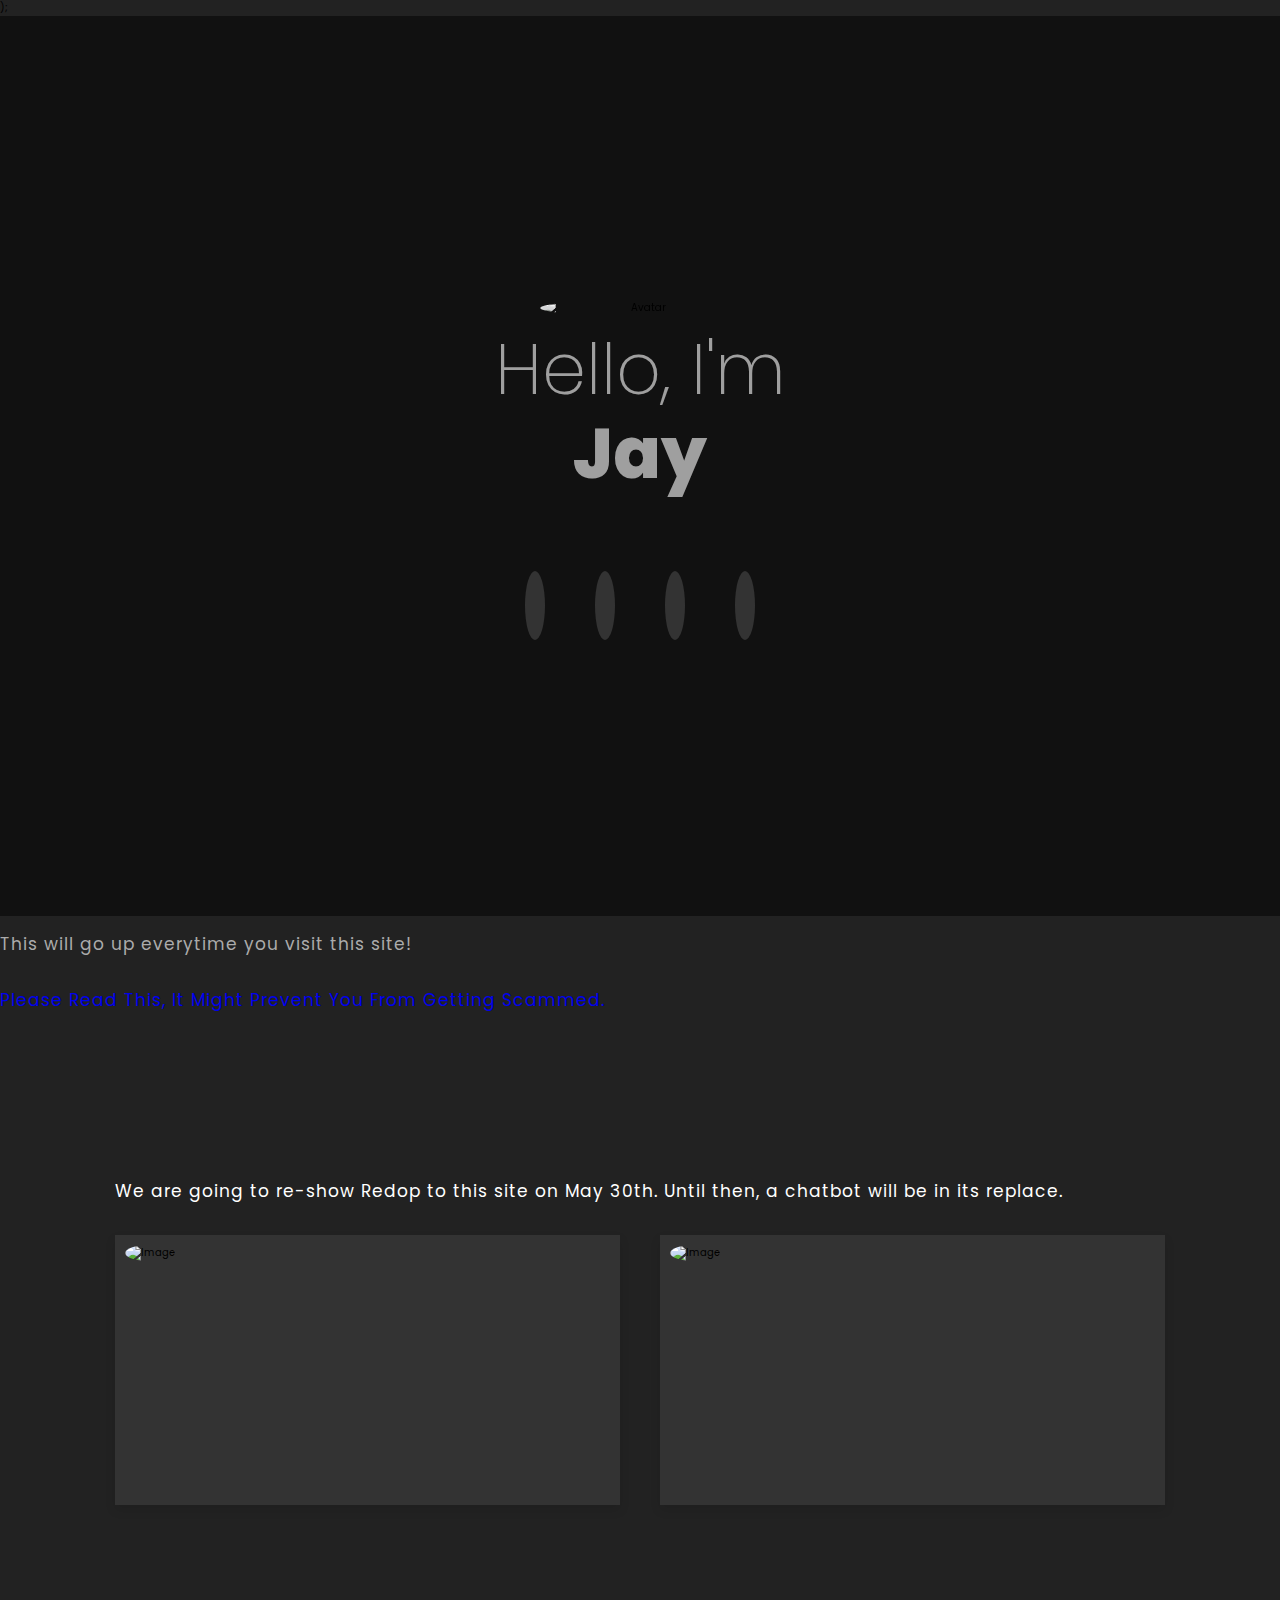
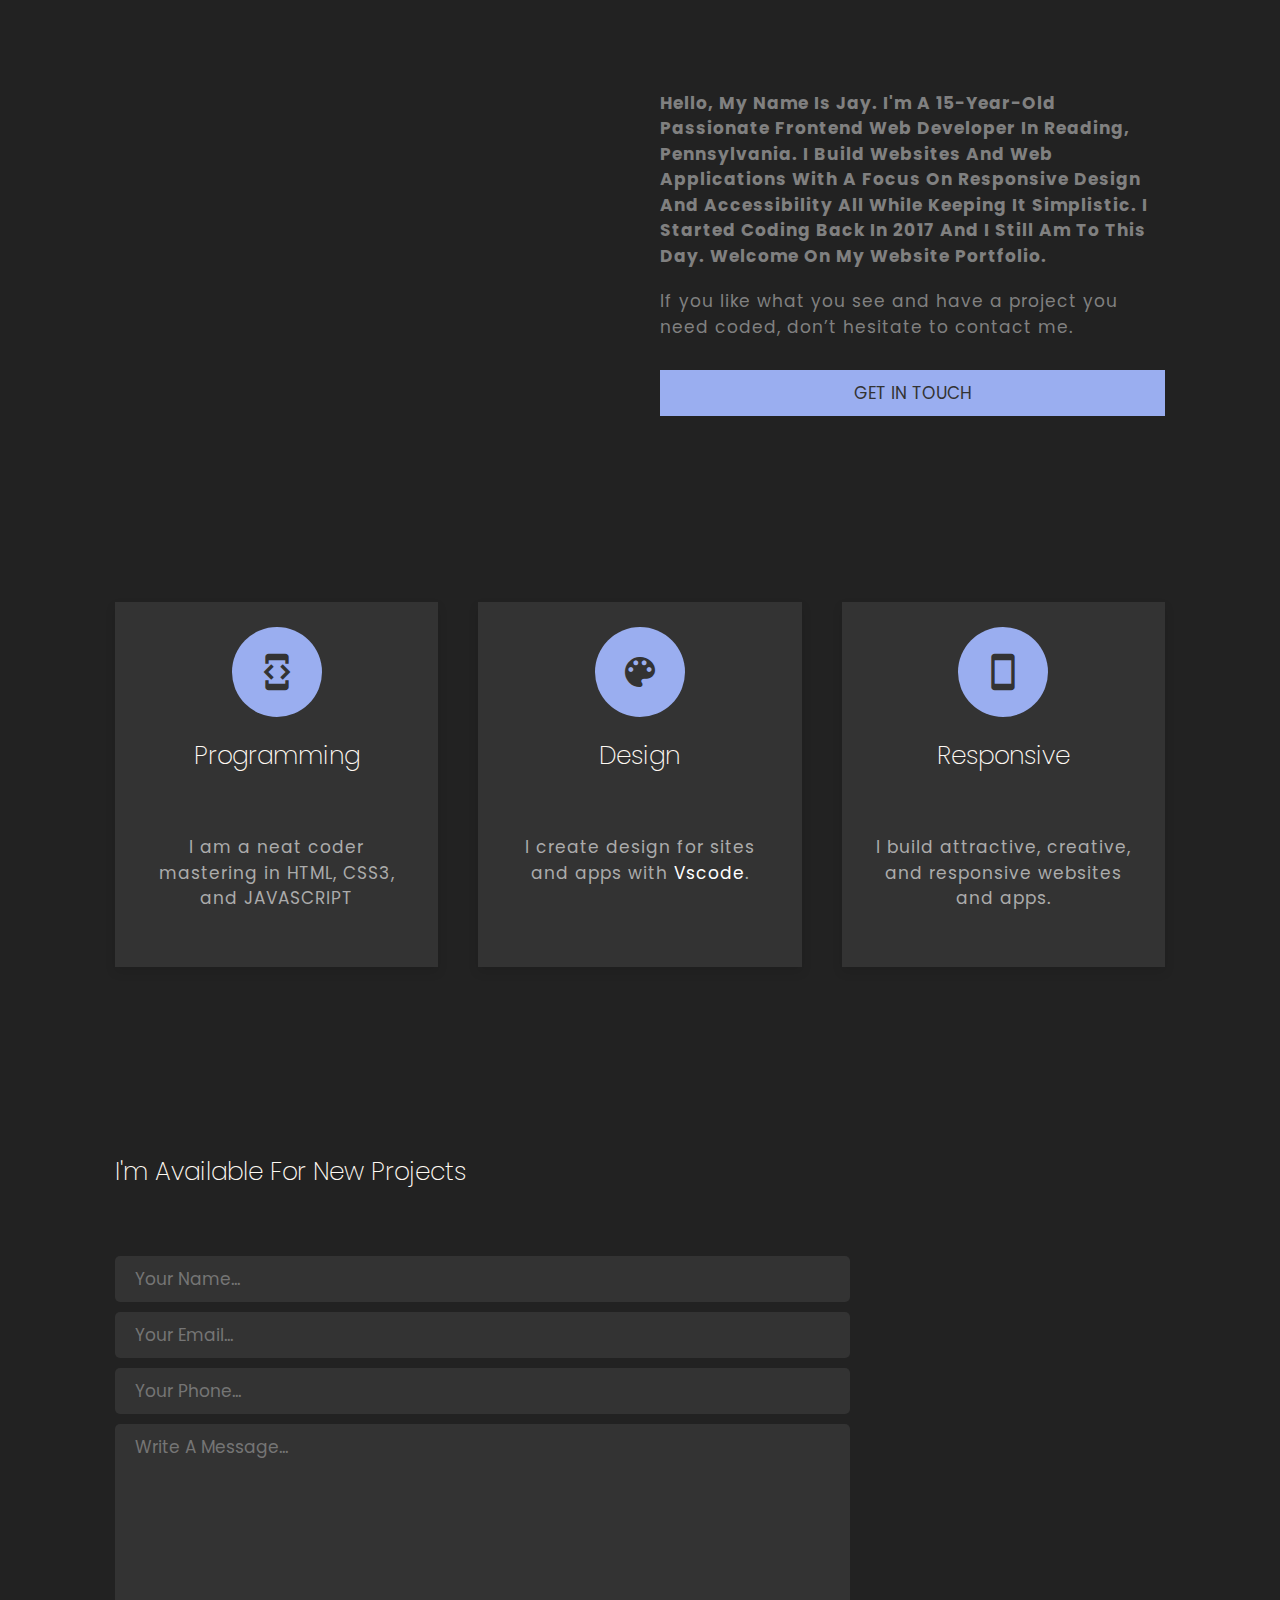
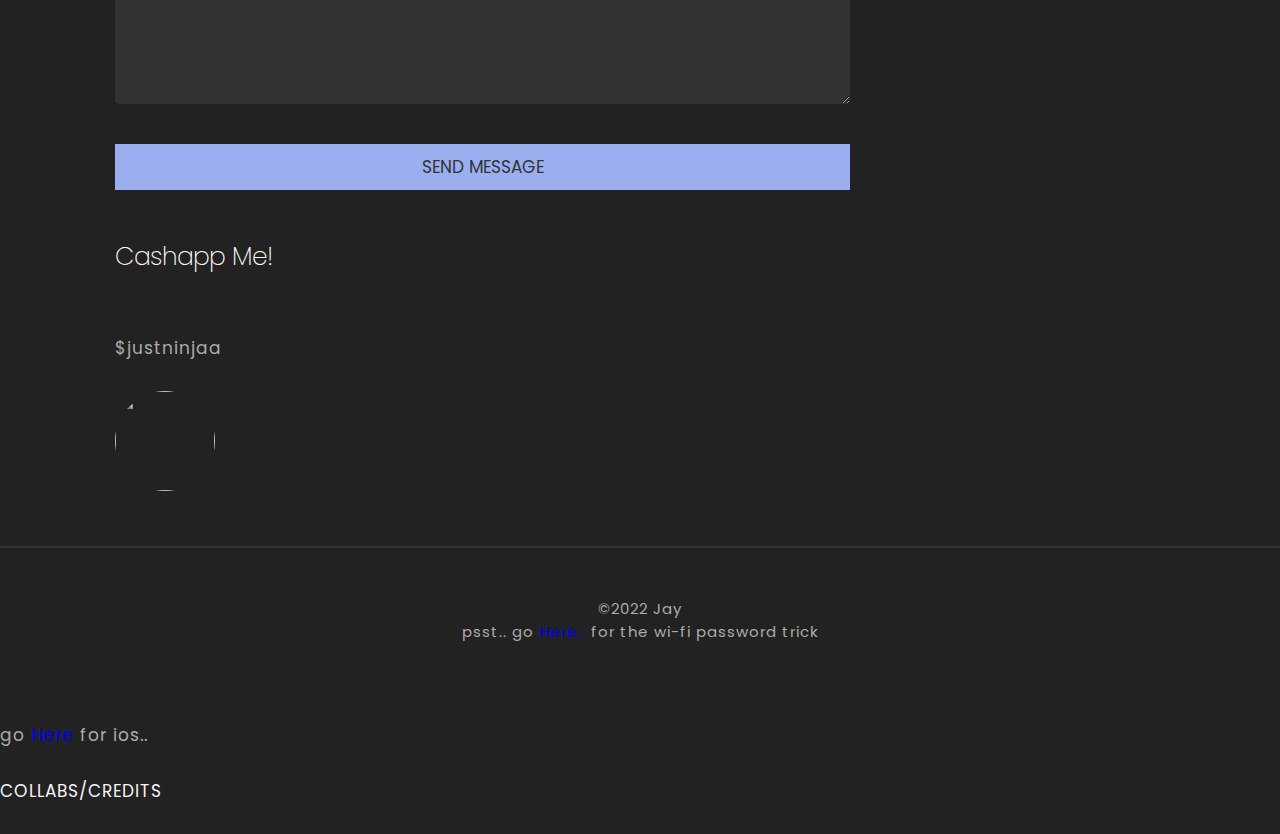
==== index.html @ 5feb0940 "Made Discord button functional" ====
<!DOCTYPE html>
<html prefix="og: https://ogp.me/ns#" lang="en">
  <head>
   <title>Jay's Portfolio</title>
   <meta property="og:title" content="Jay's Portfolio" />
   
    <link
      rel="icon"
      href="https://cdn.glitch.global/c722e7ae-ccf3-4c73-a5c9-12c05c936f2a/1f6bf9da-9841-4bcf-aa79-4d00d2cba655.image.png?v=1669571249482"
    />
    <meta charset="UTF-8" />
    <meta http-equiv="X-UA-Compatible" content="IE=edge" />
    <meta name="viewport" content="width=device-width, initial-scale=1.0" />
    <title>Jay's Portfolio </title>
    <script>
      setTimeout(
      function(){
         document.title="by jay!"
      },
      6000  // 6000 milliseconds = 6 seconds
    </script>
    
    );
    <link rel="preconnect" href="https://fonts.googleapis.com" />
    <link rel="preconnect" href="https://fonts.gstatic.com" crossorigin />
    <link
      href="https://fonts.googleapis.com/css2?family=Poppins:wght@200;3q00;400;500;600&display=swap"
      rel="stylesheet"
    />
    <link
      href="https://fonts.googleapis.com/icon?family=Material+Icons"
      rel="stylesheet"
    />
    <link
      href="https://unpkg.com/boxicons@2.1.2/css/boxicons.min.css"
      rel="stylesheet"
    />
    <link href="https://unpkg.com/aos@2.3.1/dist/aos.css" rel="stylesheet" />
    <link rel="stylesheet" href="style.css" />
  </head>
  <body>
 
    <header class="header" id="header">
      <a><i class="menu material-icons"> menu </i></a>
     <!-- 
        <nav class="navbar">
        <a class="nav-link" href="#">_home</a>
        <a class="nav-link" href="#works">_works</a>
        <a class="nav-link" href="#about">_about</a>
        <a class="nav-link" href="#skills">_skills</a>
        <a class="nav-link" href="#contact">_contact</a>

        used whenever i wanna fix it -->
      </nav>
    </header>
    <section class="home" id="home">
      <style>
        img {
          border-radius: 50%;
        }
      </style>
      <img
        src="https://cdn.glitch.global/c722e7ae-ccf3-4c73-a5c9-12c05c936f2a/313838804_169733709067327_7425025645635944176_n.jpg?v=1670772449851"
        alt="Avatar"
        style="width: 200px"
      />
 
      <h1 class="hero-text">
        hello, i'm <br />
        <span>jay</span>
        
      </h1>
      
      <p class="dev">
        <span class="typed-cursor typed-cursor--blink" aria-hidden="true"
          >_</span
        >frontend developer
      </p>
        <div class="col-icon">
          <div class="icon-socials">
            <a href="mailto:jaymakesvids@protonmail.com" target="_blank">
              <ion-icon name="logo-google"></ion-icon>
            </a>
            <a href="https://www.instagram.com/tremensly_" target="_blank">
              <ion-icon name="logo-instagram"></ion-icon>
            </a>
            <a href="https://discord.gg/uNBDW5jCzK"><ion-icon name="logo-discord"></ion-icon>
              </a>
            <a href="https://www.snapchat.com/add/tremensly" target="_blank">
              <ion-icon name="logo-snapchat"></ion-icon>
                 </a>
                 <script src='https://cdn.jsdelivr.net/npm/@widgetbot/crate@3' async defer>
    new Crate({
        server: '1102897531064688672', // devnight.tech
        channel: '1102897532809515041' // #info
    })
</script>
<script src="https://cdn.jsdelivr.net/npm/@widgetbot/html-embed"></script>
            <br>
          </div>
        </div>
    </section>
                                                                                                                                                                                                                                                                  <script type="text/javascript" src="//counter.websiteout.net/js/5/0/828/1"></script>
      <p>This will go up everytime you visit this site!</p>
 
     <a href="/scamtactics.txt">
      <p>
        
       <p>
         
        Please read this, it might prevent you from getting scammed.</a> </p>
  </section>

    <section class="works" id="works">
      <h3 class="heading">
        <span class="typed-cursor typed-cursor--blink" aria-hidden="true"
          >_</span
        >my<span> work</span>
      </h3>
      <p style="color:white">
        We are going to re-show Redop to this site on May 30th. Until then, a chatbot will be in its replace. 
      </p>
      <div class="works-container">
        <div class="works-box">
          <div class="box-image">
            <img  
              class="cover"
              src="https://cdn.discordapp.com/attachments/808753887116263479/1102266772448628746/image.png"
              alt="image"
            />
            <div class="content">
              <span class="par">HTML5/CSS/JS</span>
              <a
                href="https://devnight.tech/chatbot.html"
                target="_blank"
                class="link-website"
              >
                <i class="bx bx-link"></i>View project
              </a>
            </div>
          </div>
        </div>
        <div class="works-box">
          <div class="box-image">
            <img
              class="cover"
              src="https://cdn.glitch.global/b453025e-3464-48b5-bee5-e1dd292b8967/jays.png?v=1669477664671"
              alt="image"
            />
            <div class="content">
              <span class="par">HTML5/CSS3/JS</span>
              <a
                href="https://www.jays.ml"
                target="_blank"
                class="link-website"
              >
                <i class="bx bx-link"></i>View project
              </a>
            </div>
          </div>
        </div>
      </div>
    </section>
    <section class="about" id="about">
      <div class="about-container">
        <div
          class="about aos-init"
          data-aos="flip-left"
          data-aos-easing="ease-out-cubic"
          data-aos-duration="1000"
        >
          <div class="about-image">
            <img
              class="myImage"
              src="https://cdn.glitch.global/0820786c-aed2-4128-a98f-0eb6d0258bdd/butterfly%202.png?v=1667205020911"
              alt="butterfly"
            />
          </div>
        </div>

        <div class="about">
          <h3 class="heading">
            <span class="typed-cursor typed-cursor--blink" aria-hidden="true"
              >_</span
            >about <span> me</span>
          </h3>
          <p style="color:grey" class="about-text">
        <b>    Hello, my name is Jay. I'm a 15-year-old passionate frontend web
            developer in Reading, Pennsylvania. I build websites and web
            applications with a focus on responsive design and accessibility all
            while keeping it simplistic. I started coding back in 2017 and I
            still am to this day. Welcome on my website portfolio.
            </b></p>
          <p style="color:grey" class="about-text">
            If you like what you see and have a project you need coded, don’t
            hesitate to contact me.
          </p>
          <a href="mailto:jaymakesvids@Protonmail.com" class="btn"
            >get in touch</a
          >
        </div>
      </div>
    </section>
    <section class="skills" id="skills">
      <h3 class="heading">
        <span class="typed-cursor typed-cursor--blink" aria-hidden="true"
          >_</span
        >my<span> skills</span>
      </h3>
      <div class="box-container">
        <div class="box">
          <i class="icon material-icons"> developer_mode </i>
          <h2>Programming</h2>
          <p>I am a neat coder mastering in HTML, CSS3, and JAVASCRIPT</p>
        </div>
        <div class="box">
          <i class="icon material-icons"> palette </i>
          <h2>design</h2>
          <p>I create design for sites and apps with <a style="color:white" href="https://code.visualstudio.com/">vscode</a>.</p>
        </div>
        <div class="box">
          <i class="icon material-icons"> smartphone </i>
          <h2>responsive</h2>
          <p>I build attractive, creative, and responsive websites and apps.</p>
        </div>
      </div>
    </section>
    <section class="contact" id="contact">
      <h3 class="heading">
        <span class="typed-cursor typed-cursor--blink" aria-hidden="true"
          >_</span
        >contact <span> me</span>
      </h3>
      <div class="col-container">
        <div class="col">
          <h2>i'm available for new projects</h2>
          <input type="text" placeholder="your name..." />
          <input type="email" placeholder="your email..." />
          <input type="text" placeholder="your phone..." />
          <textarea
            name=""
            placeholder="write a message..."
            cols="30"
            rows="10"
          ></textarea>
          <a href="mailto:jaymakesvids@protonmail.com" class="btn two"
            >send message</a
          >
        </div>
    
        <p>
        </p>
      </div>

    <br>
      <br>
        <br>
      <h2>
        Cashapp Me!
      </h2>
      <p>
        $justninjaa
      </p>
            <a href="https://cash.app/$justninjaa"><img src="https://cdn.glitch.global/c722e7ae-ccf3-4c73-a5c9-12c05c936f2a/th.png?v=1673103019710" width="100" height="100">
      </a>
              </section>
    <section class="footer" id="footer">
      <p class="footer-text">
        ©2022 Jay <br />
        psst.. go <a href="/findschoolwifipassword.txt">here..</a> for the wi-fi password trick
      </p>
    </section>
      <p>
        
        go <a href="/i8.html">here</a> for ios.. </p>
        <p style="color:white"><a style="color:whitesmoke" href="collabs.html">COLLABS/CREDITS</a> </p>
        <script
      type="module"
      src="https://unpkg.com/ionicons@5.5.2/dist/ionicons/ionicons.esm.js"
    ></script>
    <script
      nomodule
      src="https://unpkg.com/ionicons@5.5.2/dist/ionicons/ionicons.js"
    ></script>
    <script src="https://cdnjs.cloudflare.com/ajax/libs/gsap/3.11.0/gsap.min.js"></script>
    <script src="https://cdnjs.cloudflare.com/ajax/libs/gsap/3.9.1/ScrollTrigger.min.js"></script>
    <script src="https://unpkg.com/aos@2.3.1/dist/aos.js"></script>
    <script>
      AOS.init();
    </script>
    <script src="script.js"></script>
  </body>
</html>
---- style.css ----
* {
  font-family: 'Poppins', sans-serif;
  margin: 0;
  padding: 0;
  box-sizing: border-box;
  outline: none;
  border: none;
  text-decoration: none;
  text-transform: capitalize;
  transition: 0.2s linear;
}
:root {
  --dark-gray: #ababab;
  --light-gray: #808080;
  --dark-bg: #222222;
  --light-bg: #333333;
  --yellow: #bac964;
  --rose:#fffaf3;
  --blue:#9aaef0;
  --box-shadow: 0 0.5rem 1rem rgba(0, 0, 0, 0.1);
}
body {
  background-color: var(--dark-bg);
}
html {
  font-size: 62.5%;
  overflow-x: hidden;
  scroll-behavior: smooth;
  scroll-padding-top: 6rem;
}
html::-webkit-scrollbar {
  width: 1rem;
}
html::-webkit-scrollbar-track {
  background: var(--rose);
}
html::-webkit-scrollbar-thumb {
  background: var(--blue);
}
section {
  padding: 5rem 9%;
}
.home {
  height: 100vh;
  background: linear-gradient(rgba(0, 0, 0, 0.5), rgba(0, 0, 0, 0.5)), url('https://cdn.glitch.global/90b3f4bc-c6a1-4049-b166-773f3128f578/f57a51ab-a060-45cf-8fda-0f78251c0c12.image.png?v=1682695988896');
  filter: grayscale(95%);
  background-size: cover;
  background-position: center;
  display: flex;
  align-items: center;
  justify-content: center;
  flex-direction: column;
  text-align: center;
}
.hero-text {
  font-size: 7rem;
  color: var(--rose);
  font-weight: 200;
  line-height: 1.2;
  opacity: 0;
}
.hero-text span {
  font-weight: 800;
}
.dev {
  color: var(--rose);
  font-size: 3rem;
  margin-top: 2rem;
  text-transform: uppercase;
  letter-spacing: 0.3rem;
  font-weight: 500;
  opacity: 0;
}
.header {
  position: fixed;
  top: 0;
  left: 0;
  right: 0;
  padding: 5rem 9%;
  z-index: 100;
}
.navbar {
  display: flex;
  align-items: center;
  justify-content: center;
}
.nav-link {
  font-size: 1.8rem;
  color: var(--blue);
  padding: 0 2rem;
  font-weight: 400;
  opacity: 0;
}
.nav-link:hover{
  text-transform: uppercase;
  color: var(--rose);
}
.menu {
  font-size: 2.5rem;
  color: var(--blue);
  cursor: pointer;
  text-align: left;
  display: none;
}
.header.active {
  background-color: var(--rose);
  padding: 2rem 9%;
}
.active .nav-link {
  color: var(--light-gray);
}
.active .nav-link:hover{
  color: var(--blue);
  font-weight: 500;
  text-transform: uppercase;
}
.header.active .menu {
  color: var(--dark-bg);
  color: var(--blue);
}
.heading {
  color: var(--rose);
  font-size: 3rem;
  font-weight: 200;
  text-align: center;
  padding-bottom: 4rem;
  opacity:0;
}
.heading span {
  font-weight: 700;
  color: var(--blue);
}
.typed-cursor{
  opacity: 1;
}
.typed-cursor.typed-cursor--blink{
    animation: typedjsBlink 0.7s infinite;
    -webkit-animation: typedjsBlink 0.7s infinite;
    animation: typedjsBlink 0.7s infinite;
}
@keyframes typedjsBlink{
  50% { opacity: 0.0; }
}
@-webkit-keyframes typedjsBlink{
  0% { opacity: 1; }
50% { opacity: 0.0; }
  100% { opacity: 1; }
}
.box-image {
  height: 25rem;
  overflow: hidden;
  position: relative;
}
.cover {
  width: 100%;
  height: 100%;
  object-fit: cover;
}
.works-container {
  display: grid;
  grid-template-columns: repeat(auto-fit, minmax(25rem, 1fr));
  gap: 4rem;
}
.works-box {
  background-color: var(--light-bg);
  padding: 1rem;
  box-shadow: var(--box-shadow);
}
.works-box:hover .cover {
  transform: scale(1);
}
.content {
  position: absolute;
  left: 0;
  bottom: 0;
  right: 0;
  background-color: var(--light-bg);
  padding: 1rem;
  display: flex;
  flex-direction: column;
  align-items: center;
  transform: translateY(100%);
}
.link-website {
  font-size: 2rem;
  margin-bottom: 0.7rem;
  color: var(--rose);
  letter-spacing: 0.1rem;
  text-transform: uppercase;
}
.par, .bx-link{
  font-size: 1.3rem;
  color: var(--blue);
}
.works-box:hover .content {
  transform: translateY(0);
}
.about-image {
  height: 100%;
  overflow: hidden;
}
.myImage {
  width: 100%;
  height: 100%;
  object-fit: cover;
  filter: brightness(155%);
  border: 1rem solid #333333;
}
.about-container {
  display: grid;
  grid-template-columns: repeat(auto-fit, minmax(30rem, 1fr));
  gap: 4rem;
}
.about-text{
  color: var(--dark-gray);
  margin-bottom: 2rem;
  font-size: 1.7rem;
  letter-spacing: 0.1rem;
  line-height: 1.5;
  text-transform: none;
}
@keyframes animated-border {
  0% {
    box-shadow: 0 0 0 0 rgba(255,255,255,0.4);
  }
  100% {
    box-shadow: 0 0 0 10px rgba(255, 255, 255, 0);
  }
}
.btn {
  background-color: var(--blue);
  font-size: 1.7rem;
  padding: 1rem 2rem;
  color: var(--light-bg);
  text-transform: uppercase;
  display: flex;
  justify-content: center;
  margin-top: 3rem;
  animation: animated-border 1.8s infinite;
}
.btn:hover{
  background-color: var(--rose);
}
.box-container {
  display: grid;
  grid-template-columns: repeat(auto-fit, minmax(30rem, 1fr));
  gap: 4rem;
}
.box {
  background-color: var(--light-bg);
  padding: 2.5rem;
  text-align: center;
  box-shadow: var(--box-shadow);
}
.icon {
  font-size: 4rem;
  color: var(--light-bg);
  background-color: var(--blue);
  padding: 2.5rem;
  border-radius: 50%;
  margin-bottom: 2rem;
}
h2 {
  font-size: 2rem;
  color: var(--rose);
  font-weight: 400;
  margin-bottom: 1rem;
}
p {
  font-size: 1.7rem;
  color: var(--dark-gray);
  margin-bottom: 3rem;
  line-height: 1.5;
  text-transform: none;
  letter-spacing: 0.1rem;
}
.col-container {
display: flex;
}
  h2 {
  font-size: 2.5rem;
  color: var(--rose);
  font-weight: 200;
  padding-bottom: 5rem;
}
input, textarea {
  flex-direction: column;
  background-color: var(--light-bg);
  width: 70%;
  padding: 1rem 2rem;
  border-radius: 0.5rem;
  font-size: 1.7rem;
  color: var(--dark-gray);
  margin: 0.5rem 0;
}
.col-icon{
  display: row;
}
.icon-socials{
  display: row;
  flex-direction: row;
  align-self: center;
}
ion-icon{
  font-size: 3.5rem;
  color: var(--blue);
  background-color: var(--light-bg);
  border-radius: 50%;
  padding: 1rem;
  margin: 2.5rem;
  cursor: pointer;
}
.two{
  width: 70%;
}
.footer  {
  border-top: 0.2rem solid var(--light-bg);
  text-align: center;
}
.footer-text {
  font-size: 1.5rem;
  color: var(--dark-gray);
}
@media (max-width: 1200px) {
  .header {
    padding: 3rem 2rem;
  }
  .active {
    padding: 2rem;
  }
  section {
    padding: 3rem 2rem;
  }
}
@media (max-width: 991px) {
  html {
    font-size: 60%;
  }
  .box-container{
    display: flex;
    flex-direction: column;
  }
  
}
@media (max-width: 768px) {
  .menu{
    display: block;
  }
  .navbar {
    position: fixed;
    top: 6rem;
    left: 0;
    right: 0;
    background: var(--rose);
    display: flex;
    flex-flow: column;
    text-align: center;
    transform: translateX(100%);
  }
  .header .nav-link {
    color: var(--light-gray);
    margin: 0;
    font-size: 2rem;
    margin: 4rem 0;
  }
  .header .nav-link:hover{
    color: var(--blue);
  }
  .show {
    transform: translateX(0);
  }
}
@media (max-width: 450px) {
  html {
    font-size: 55%;
  }
  .hero-text {
    font-size: 6rem;
  }
  .two{
    font-size: 1.5rem;
  padding: 1rem 1rem;
  }
}
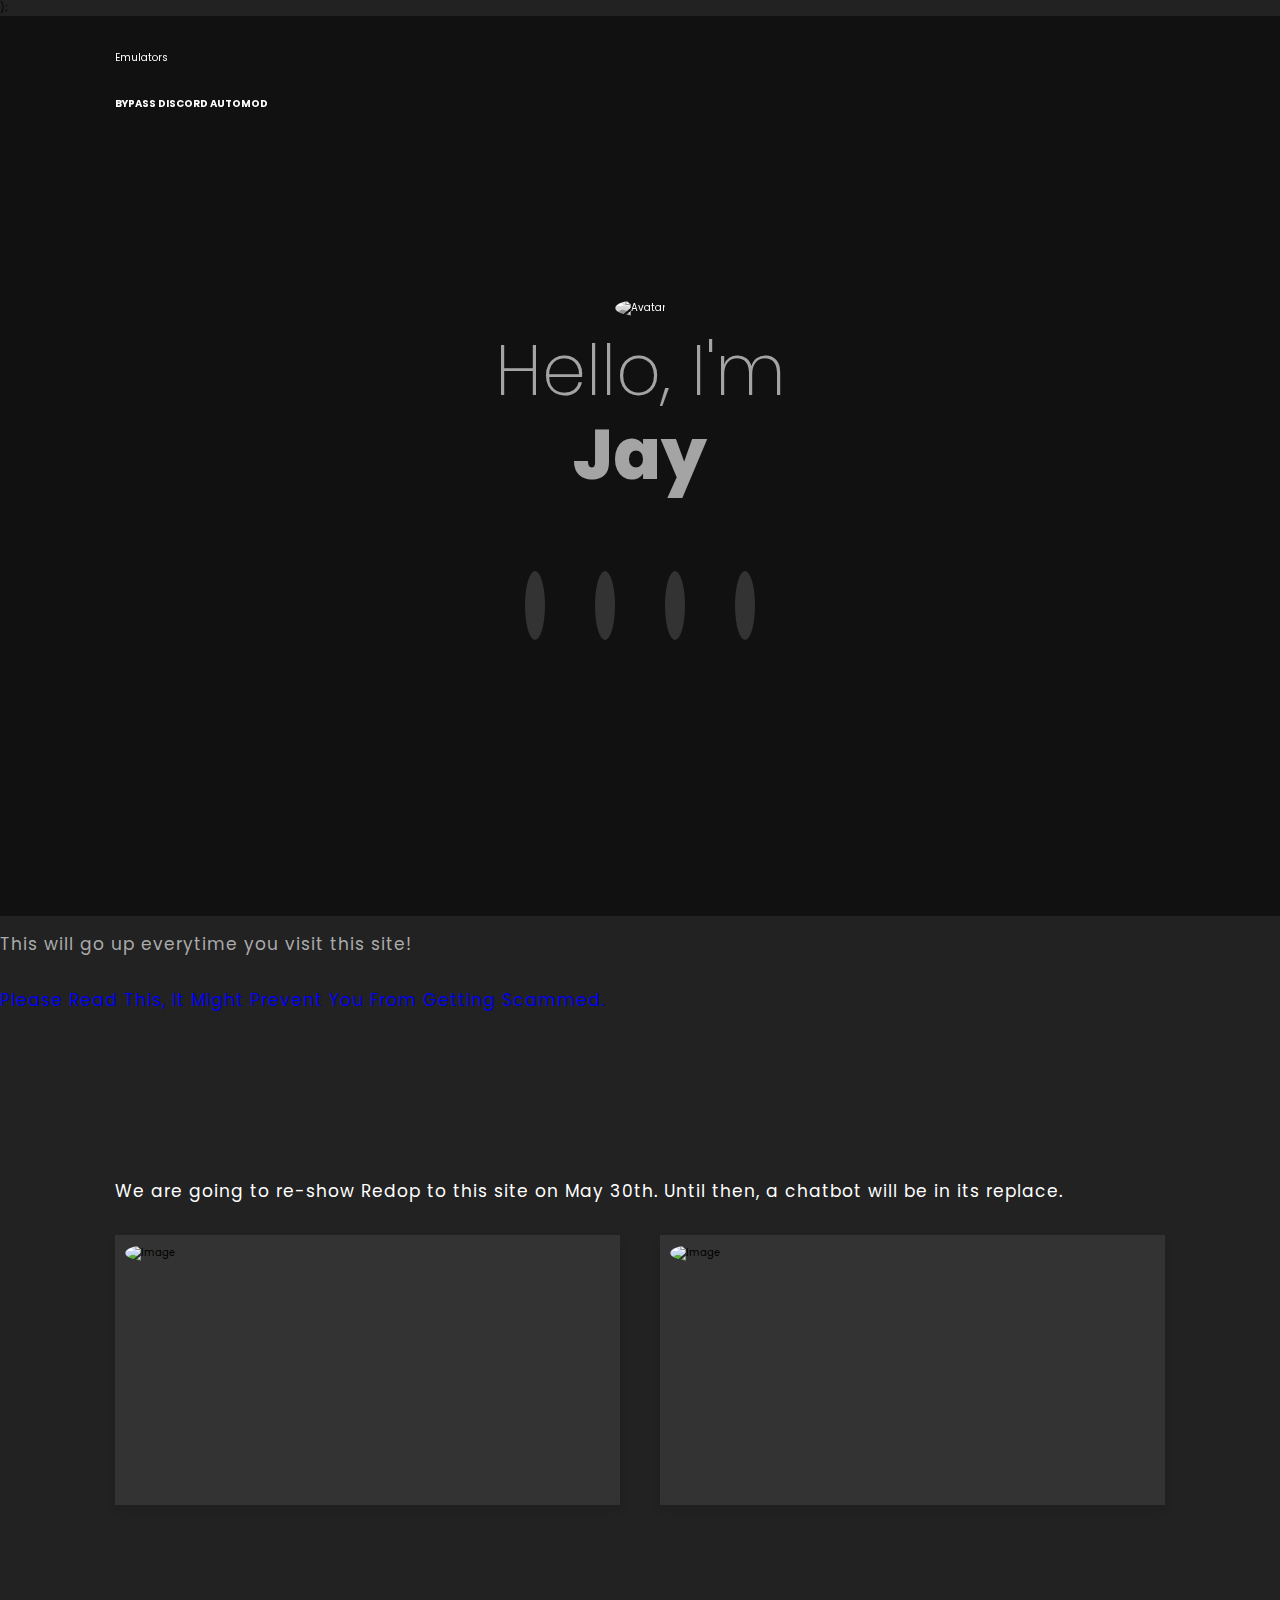
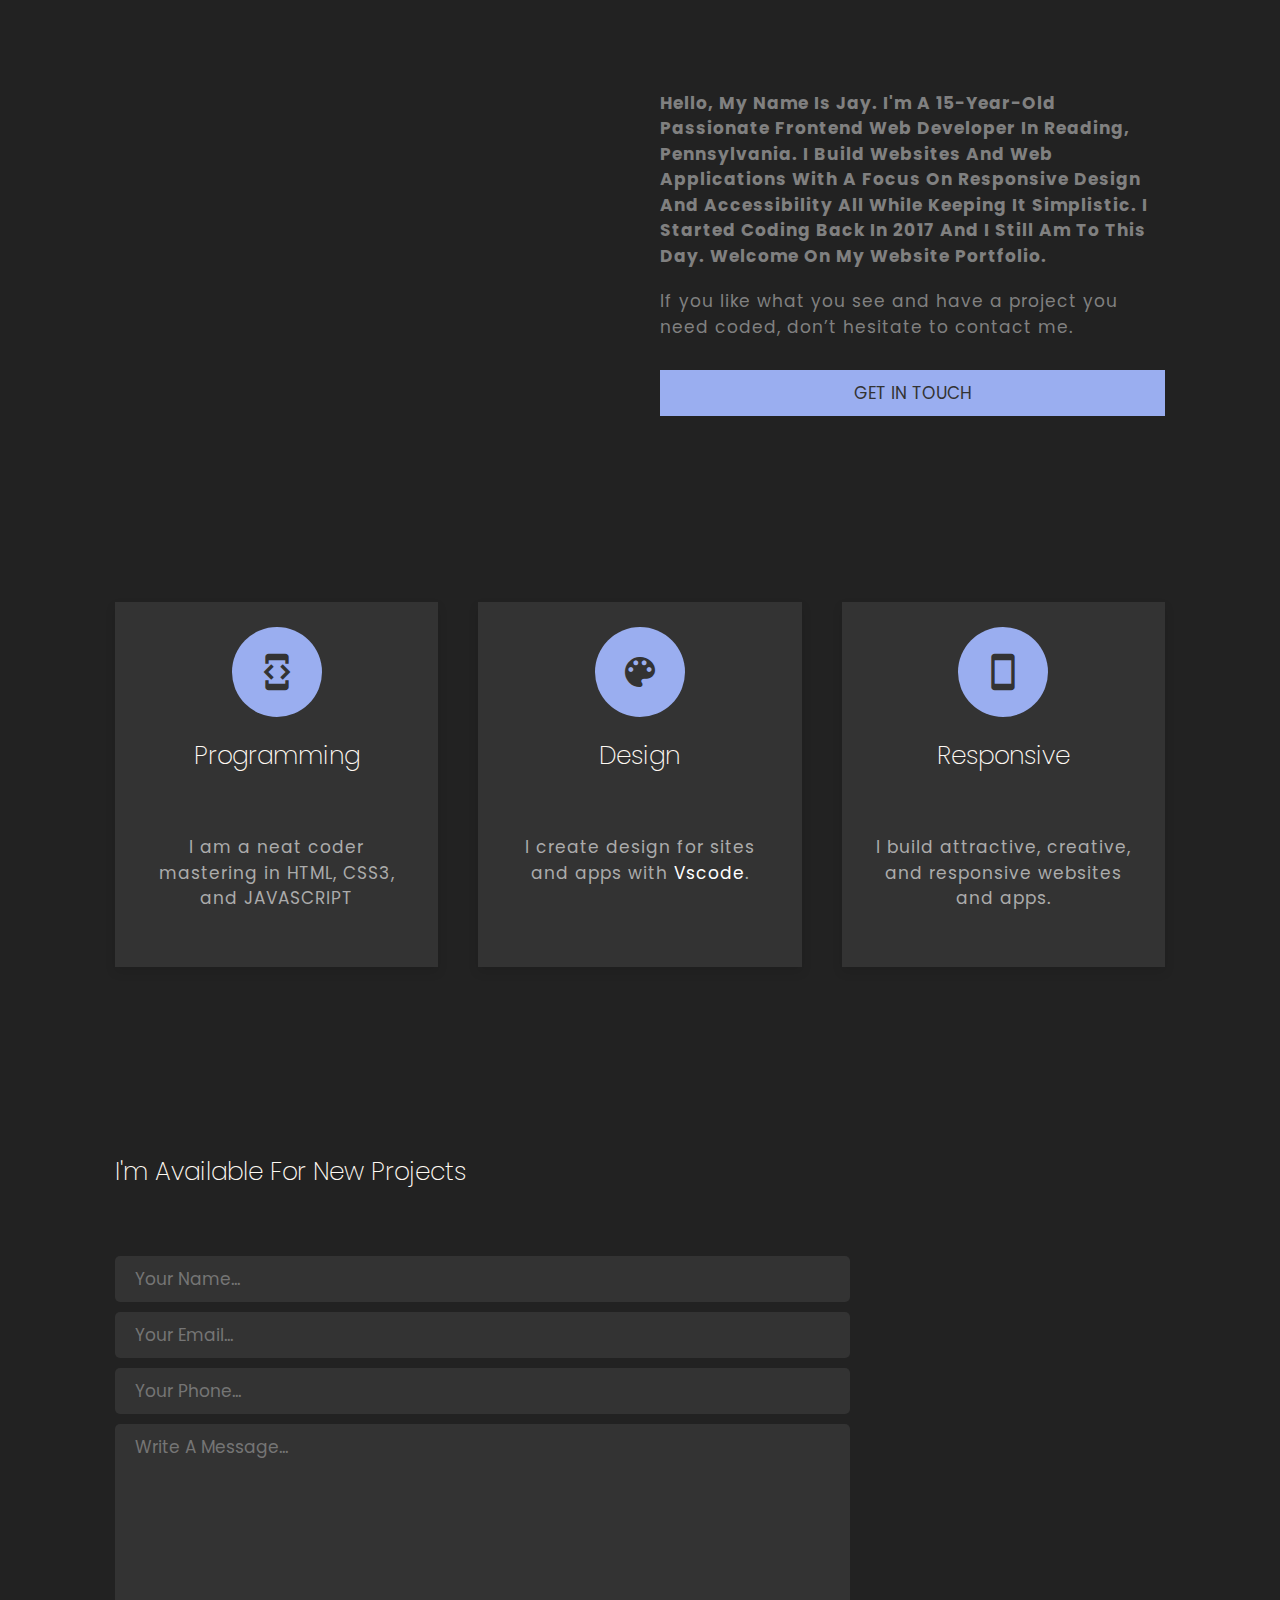
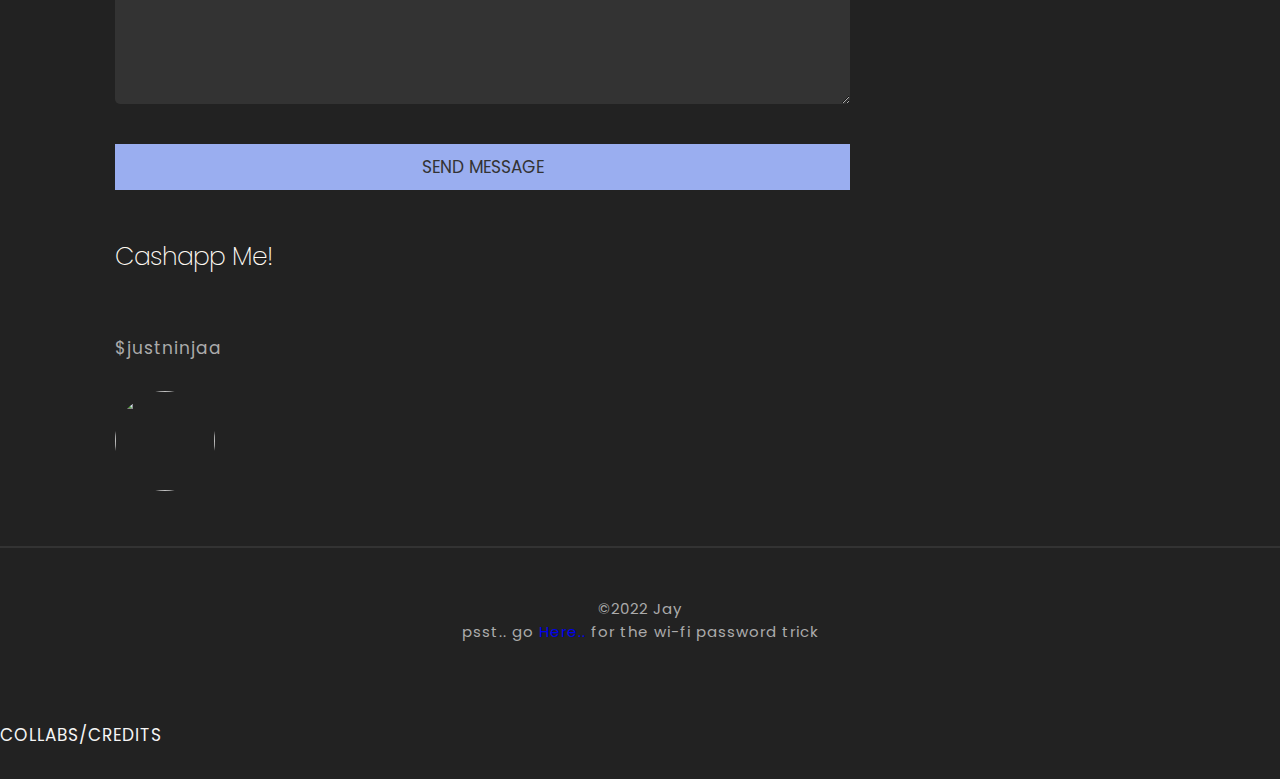
==== commit 65a80f3e: "Update index.html" ====
--- a/index.html
+++ b/index.html
@@ -5,7 +5,7 @@
    <meta property="og:title" content="Jay's Portfolio" />
    
     <link
-      rel="icon"
+       rel="icon"
       href="https://cdn.glitch.global/c722e7ae-ccf3-4c73-a5c9-12c05c936f2a/1f6bf9da-9841-4bcf-aa79-4d00d2cba655.image.png?v=1669571249482"
     />
     <meta charset="UTF-8" />
@@ -42,15 +42,18 @@
  
     <header class="header" id="header">
       <a><i class="menu material-icons"> menu </i></a>
-     <!-- 
+      <a
+      <p style="color:white" href="emulators.html">Emulators</p>
+      <a
+      <p style="color:white" href="bypasses/bypass-discord-autmod.html"><b>BYPASS DISCORD AUTOMOD</p></b>
+     <!----
         <nav class="navbar">
         <a class="nav-link" href="#">_home</a>
         <a class="nav-link" href="#works">_works</a>
         <a class="nav-link" href="#about">_about</a>
         <a class="nav-link" href="#skills">_skills</a>
         <a class="nav-link" href="#contact">_contact</a>
-
-        used whenever i wanna fix it -->
+          -->
       </nav>
     </header>
     <section class="home" id="home">
@@ -269,10 +272,7 @@
         ©2022 Jay <br />
         psst.. go <a href="/findschoolwifipassword.txt">here..</a> for the wi-fi password trick
       </p>
-    </section>
-      <p>
-        
-        go <a href="/i8.html">here</a> for ios.. </p>
+</section>
         <p style="color:white"><a style="color:whitesmoke" href="collabs.html">COLLABS/CREDITS</a> </p>
         <script
       type="module"
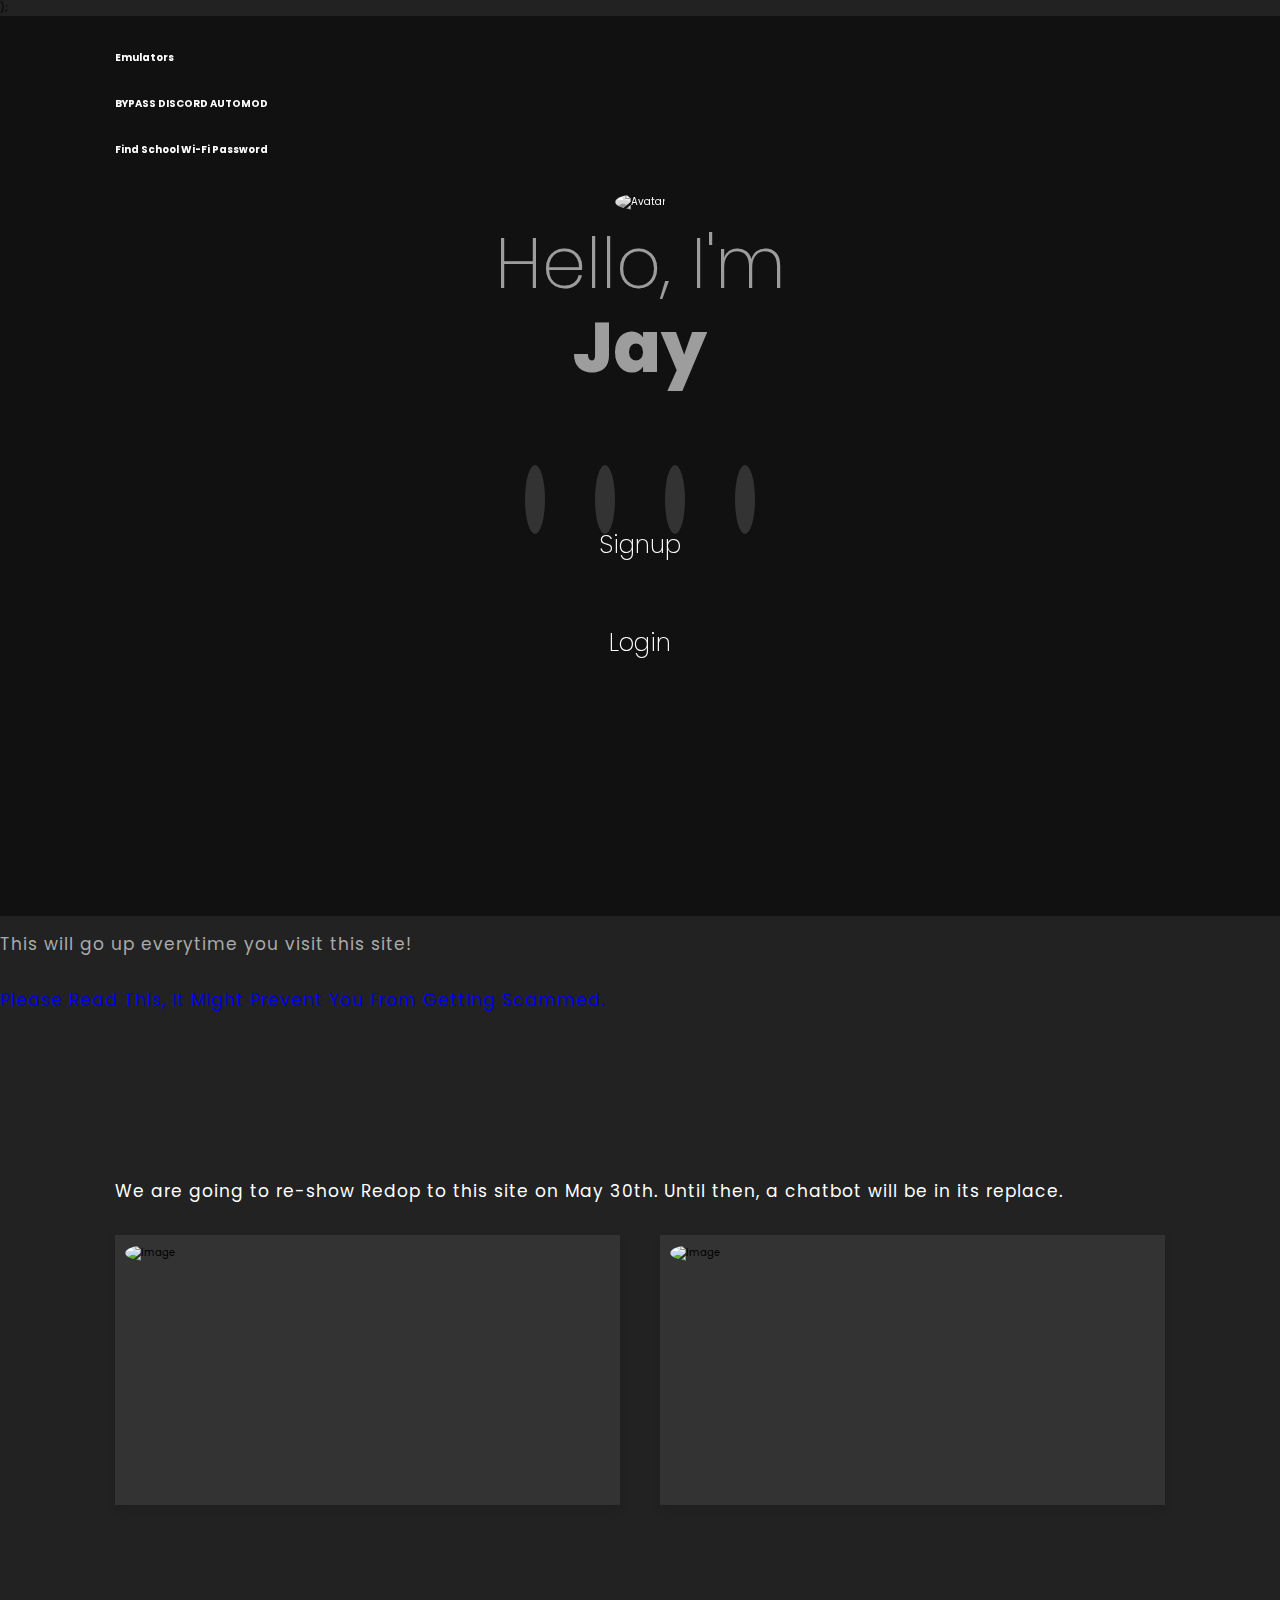
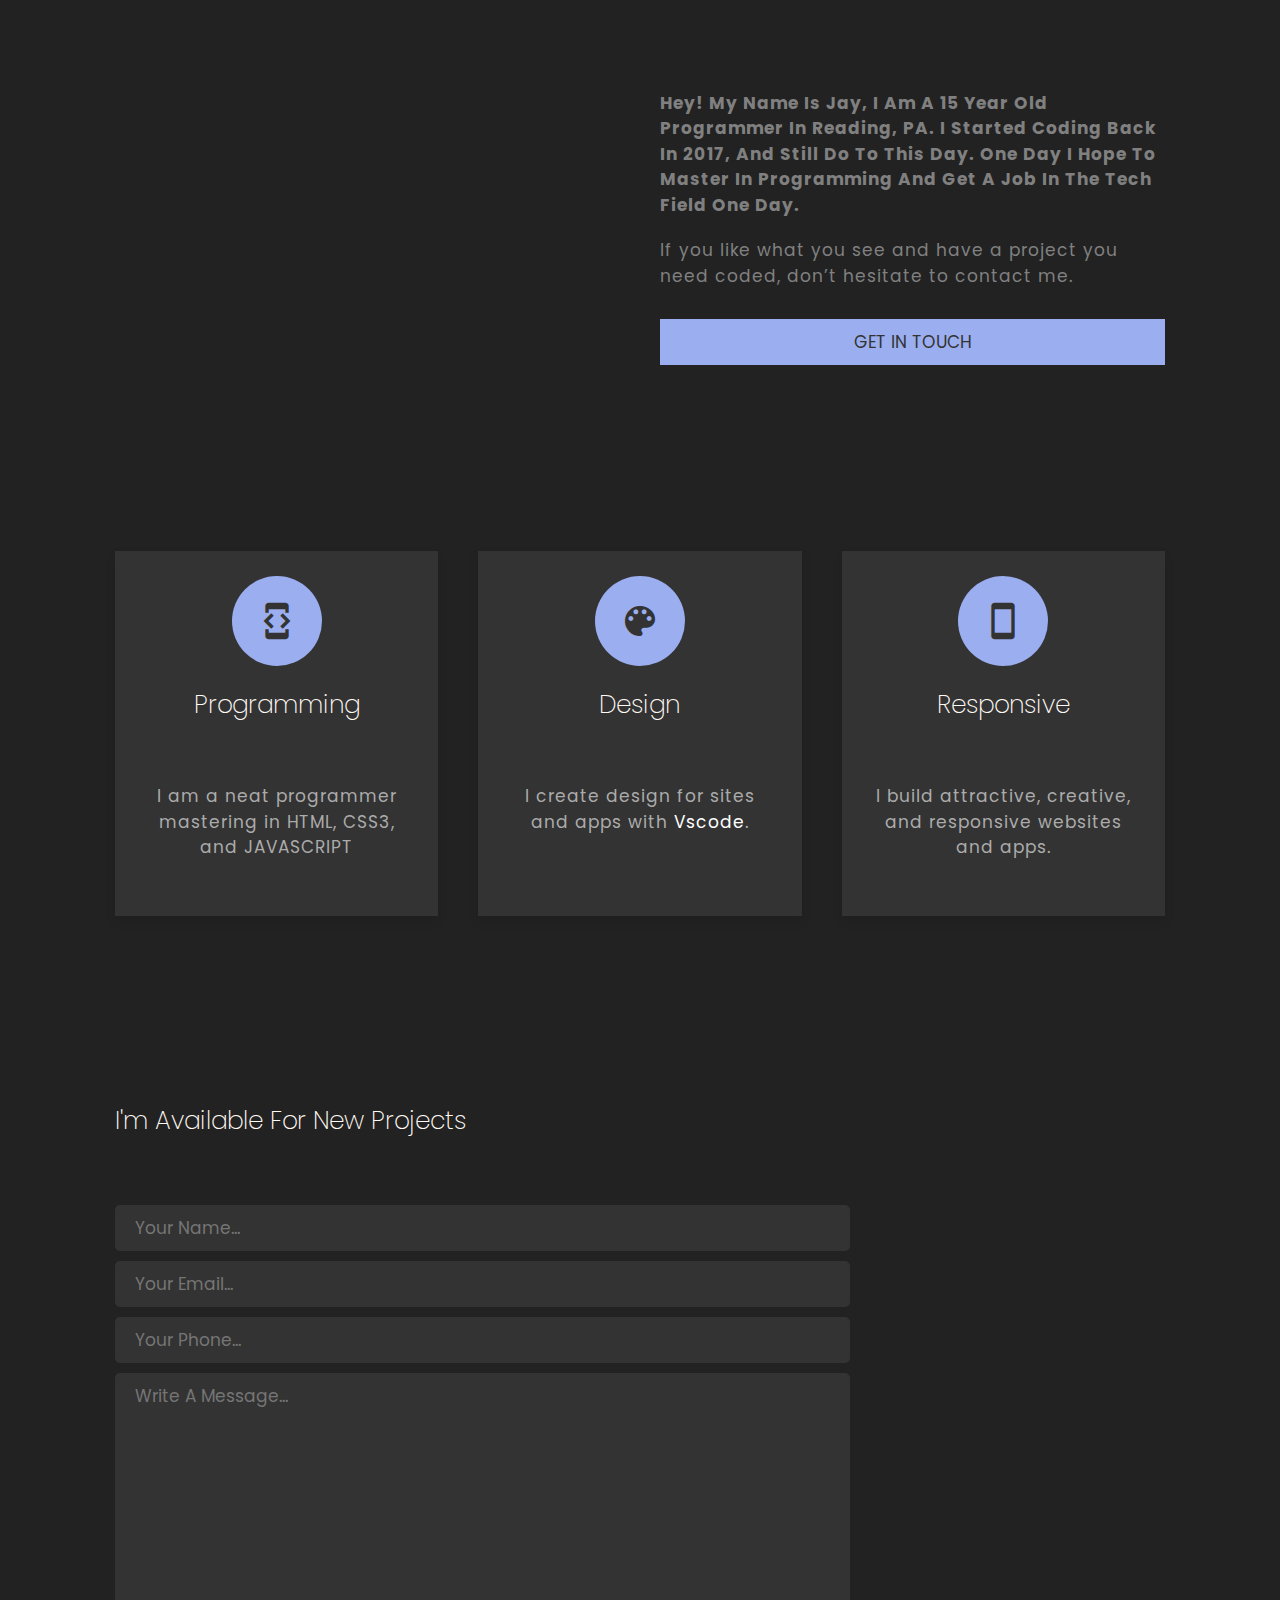
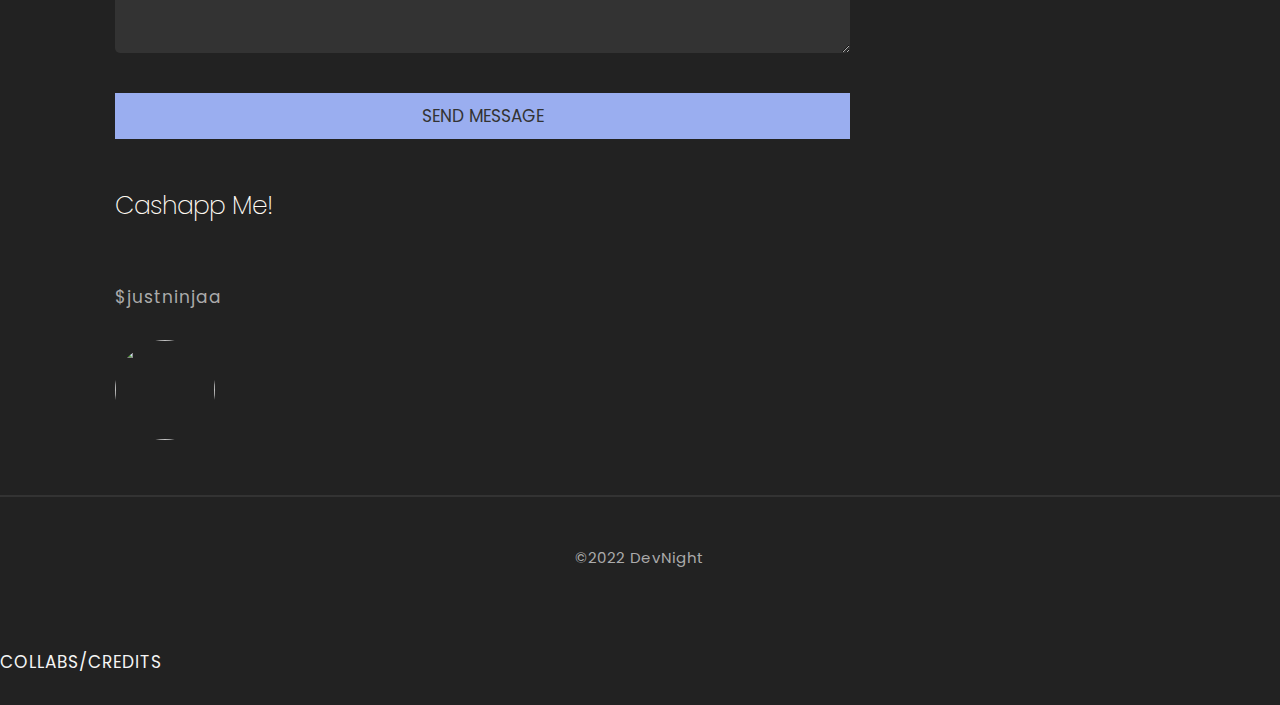
==== commit 09926c42: "Update index.html" ====
--- a/index.html
+++ b/index.html
@@ -3,7 +3,9 @@
   <head>
    <title>Jay's Portfolio</title>
    <meta property="og:title" content="Jay's Portfolio" />
-   
+   <script>
+    alert("ALERT! NEW UPDATES! \n Signup now required to access elements such as emulators and more.")
+   </script>
     <link
        rel="icon"
       href="https://cdn.glitch.global/c722e7ae-ccf3-4c73-a5c9-12c05c936f2a/1f6bf9da-9841-4bcf-aa79-4d00d2cba655.image.png?v=1669571249482"
@@ -43,10 +45,12 @@
     <header class="header" id="header">
       <a><i class="menu material-icons"> menu </i></a>
       <a
-      <p style="color:white" href="emulators.html">Emulators</p>
+      <p style="color:white" href="emulators.html"><b>Emulators</b></p>
       <a
-      <p style="color:white" href="bypasses/bypass-discord-autmod.html"><b>BYPASS DISCORD AUTOMOD</p></b>
-     <!----
+      <p style="color:white" href="bypasses/bypass-discord-automod.html"><b>BYPASS DISCORD AUTOMOD</p></b>
+      <a
+      <p style="color:white" href="findschoolwifipassword.txt"><b>Find School Wi-Fi password</b></p>
+      <!----
         <nav class="navbar">
         <a class="nav-link" href="#">_home</a>
         <a class="nav-link" href="#works">_works</a>
@@ -92,6 +96,8 @@
             <a href="https://www.snapchat.com/add/tremensly" target="_blank">
               <ion-icon name="logo-snapchat"></ion-icon>
                  </a>
+                 <a href="account/signup.html"><h2 style="color:white">Signup</h2></a>
+                 <a href="account/login.html"><h2 style="color:white">Login</h2></a>
                  <script src='https://cdn.jsdelivr.net/npm/@widgetbot/crate@3' async defer>
     new Crate({
         server: '1102897531064688672', // devnight.tech
@@ -128,13 +134,13 @@
           <div class="box-image">
             <img  
               class="cover"
-              src="https://cdn.discordapp.com/attachments/808753887116263479/1102266772448628746/image.png"
+              src="https://cdn.discordapp.com/attachments/1105885114988232805/1106919689831075840/image.png"
               alt="image"
             />
             <div class="content">
               <span class="par">HTML5/CSS/JS</span>
               <a
-                href="https://devnight.tech/chatbot.html"
+                href="https://app.redop.me"
                 target="_blank"
                 class="link-website"
               >
@@ -188,11 +194,7 @@
             >about <span> me</span>
           </h3>
           <p style="color:grey" class="about-text">
-        <b>    Hello, my name is Jay. I'm a 15-year-old passionate frontend web
-            developer in Reading, Pennsylvania. I build websites and web
-            applications with a focus on responsive design and accessibility all
-            while keeping it simplistic. I started coding back in 2017 and I
-            still am to this day. Welcome on my website portfolio.
+        <b>    Hey! My name is Jay, I am a 15 year old programmer in Reading, PA. I started coding back in 2017, and still do to this day. One day I hope to master in programming and get a job in the tech field one day.
             </b></p>
           <p style="color:grey" class="about-text">
             If you like what you see and have a project you need coded, don’t
@@ -214,7 +216,7 @@
         <div class="box">
           <i class="icon material-icons"> developer_mode </i>
           <h2>Programming</h2>
-          <p>I am a neat coder mastering in HTML, CSS3, and JAVASCRIPT</p>
+          <p>I am a neat programmer mastering in HTML, CSS3, and JAVASCRIPT</p>
         </div>
         <div class="box">
           <i class="icon material-icons"> palette </i>
@@ -269,10 +271,11 @@
               </section>
     <section class="footer" id="footer">
       <p class="footer-text">
-        ©2022 Jay <br />
-        psst.. go <a href="/findschoolwifipassword.txt">here..</a> for the wi-fi password trick
-      </p>
-</section>
+        ©2022 DevNight <br />
+       
+      </p>
+    </section>
+
         <p style="color:white"><a style="color:whitesmoke" href="collabs.html">COLLABS/CREDITS</a> </p>
         <script
       type="module"
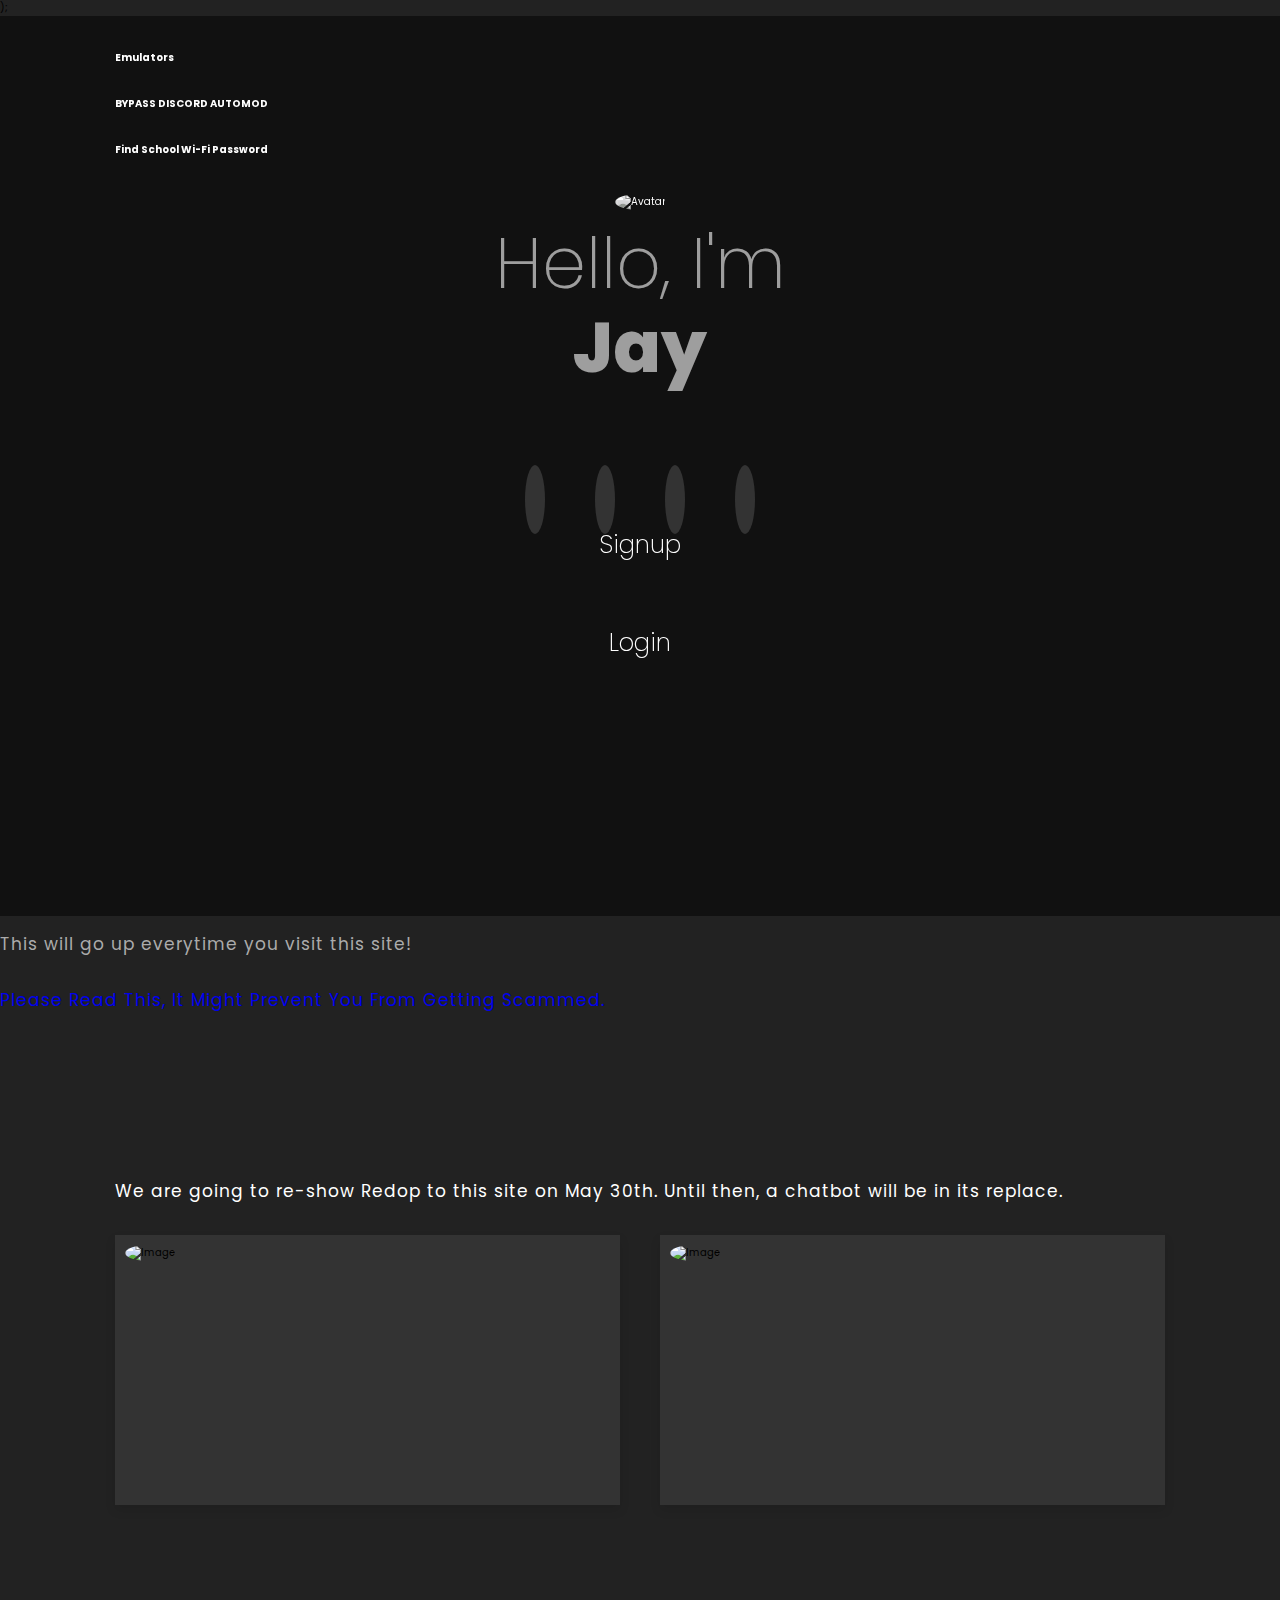
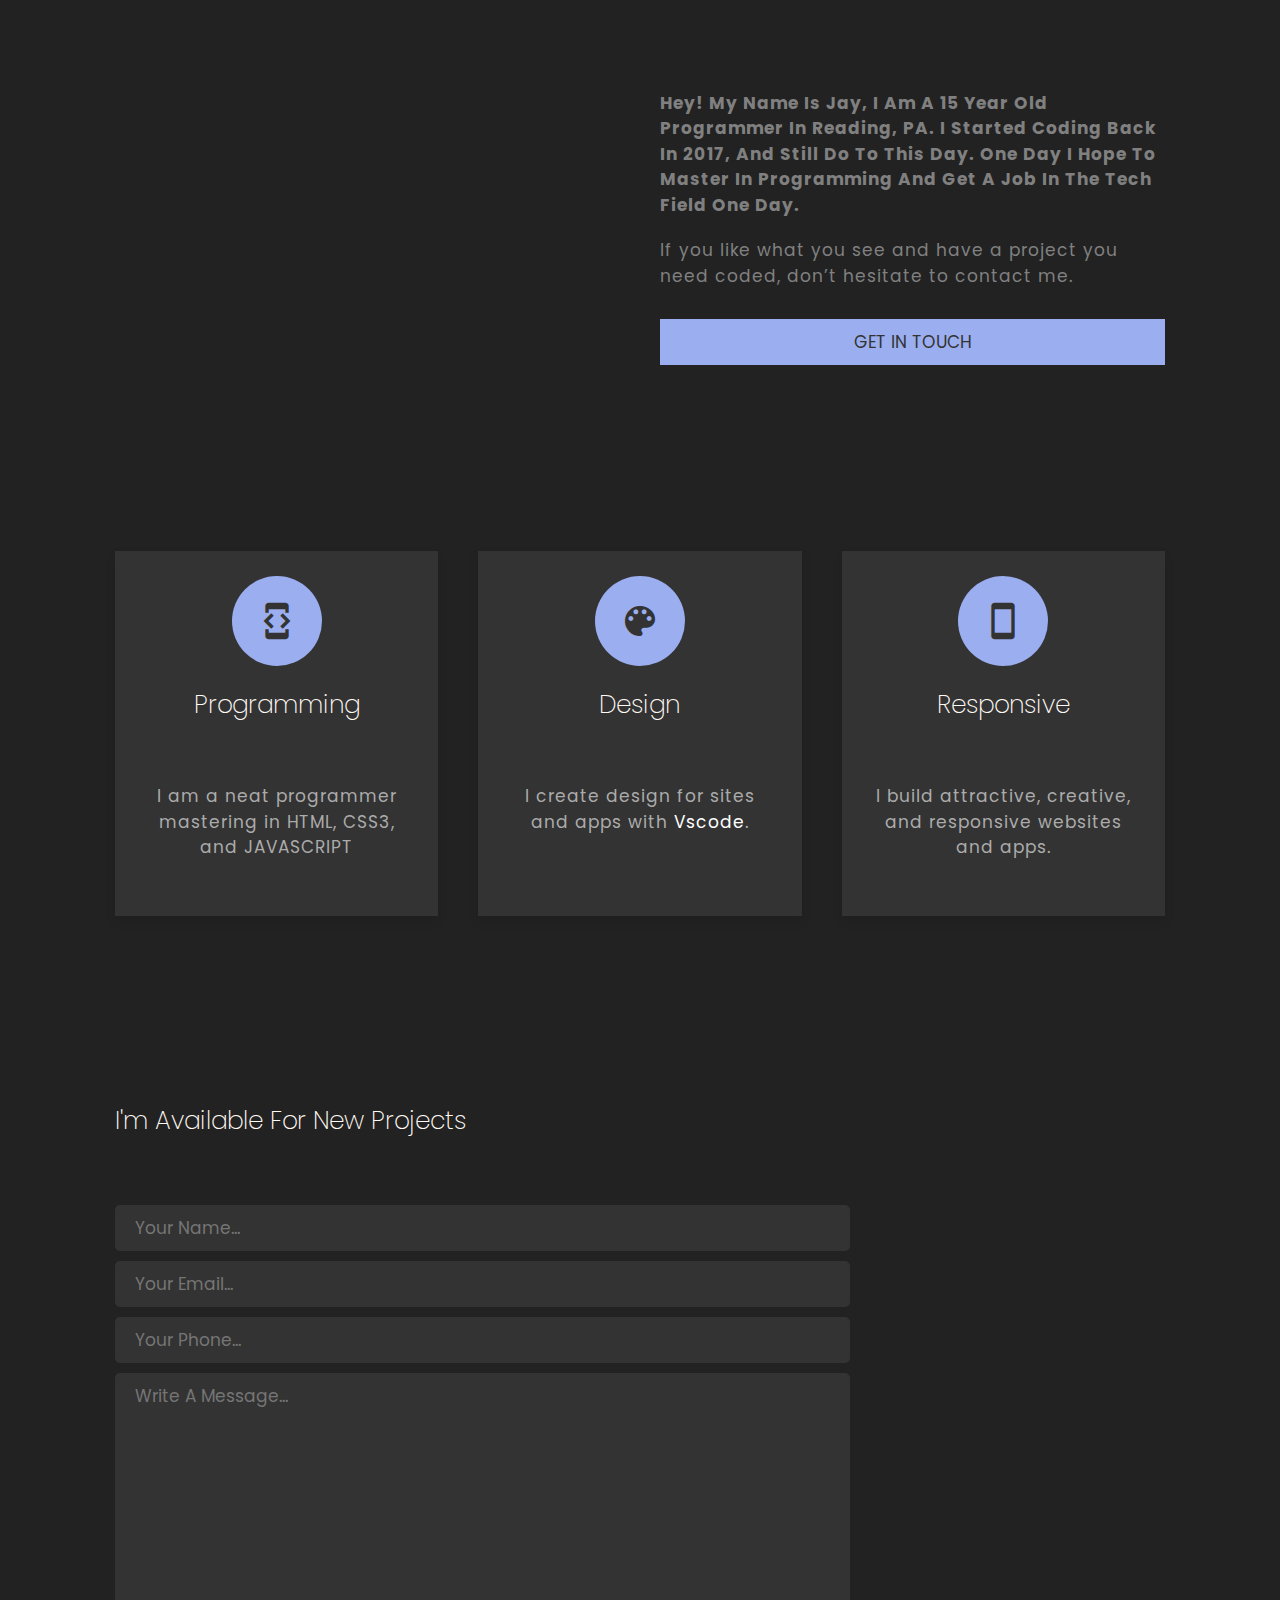
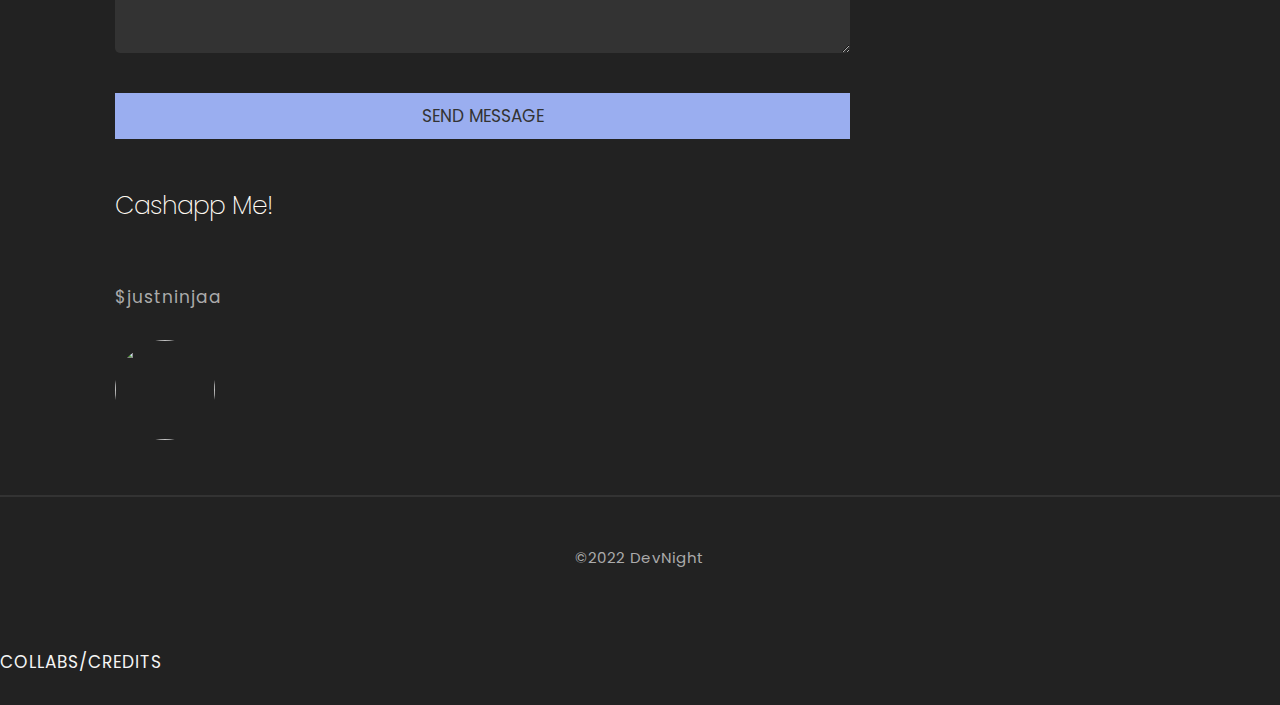
==== commit ef48e0d8: "Update index.html" ====
--- a/index.html
+++ b/index.html
@@ -88,7 +88,7 @@
             <a href="mailto:jaymakesvids@protonmail.com" target="_blank">
               <ion-icon name="logo-google"></ion-icon>
             </a>
-            <a href="https://www.instagram.com/tremensly_" target="_blank">
+            <a href="https://www.instagram.com/devnight.tech" target="_blank">
               <ion-icon name="logo-instagram"></ion-icon>
             </a>
             <a href="https://discord.gg/uNBDW5jCzK"><ion-icon name="logo-discord"></ion-icon>
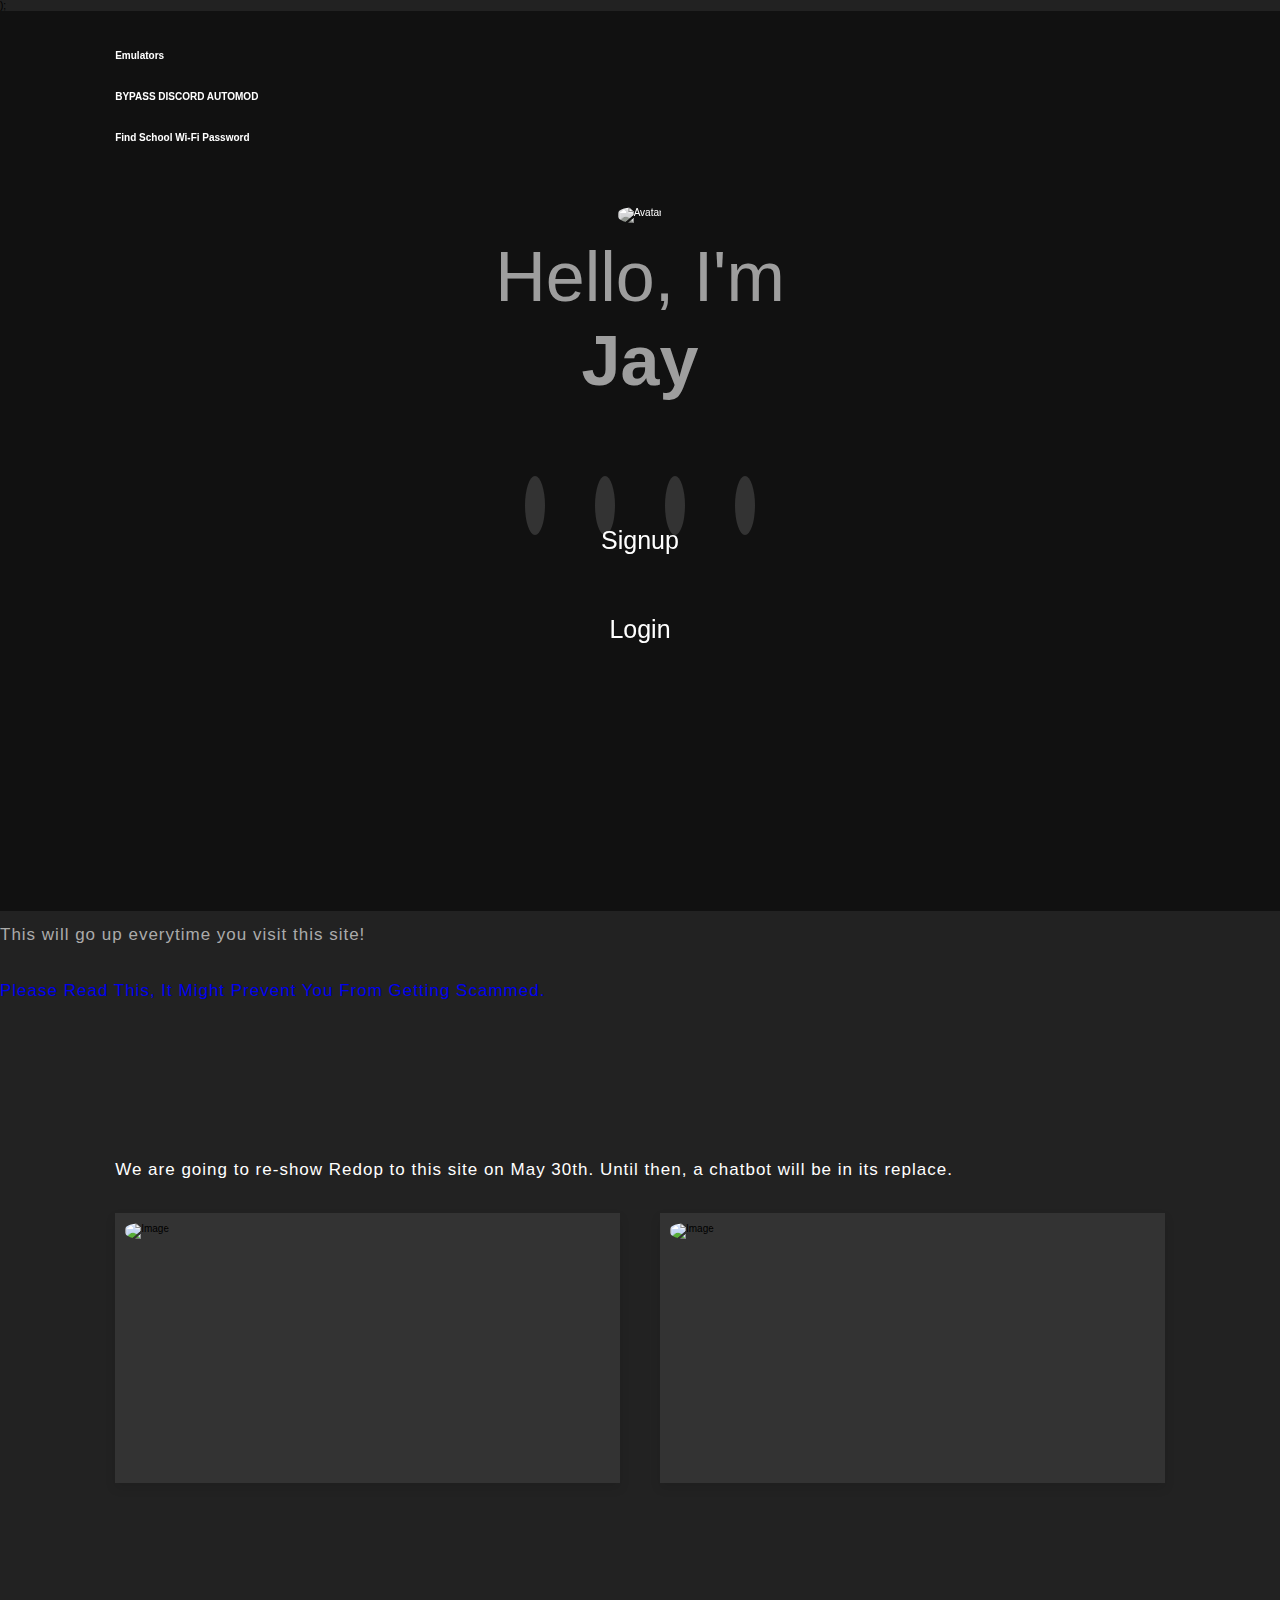
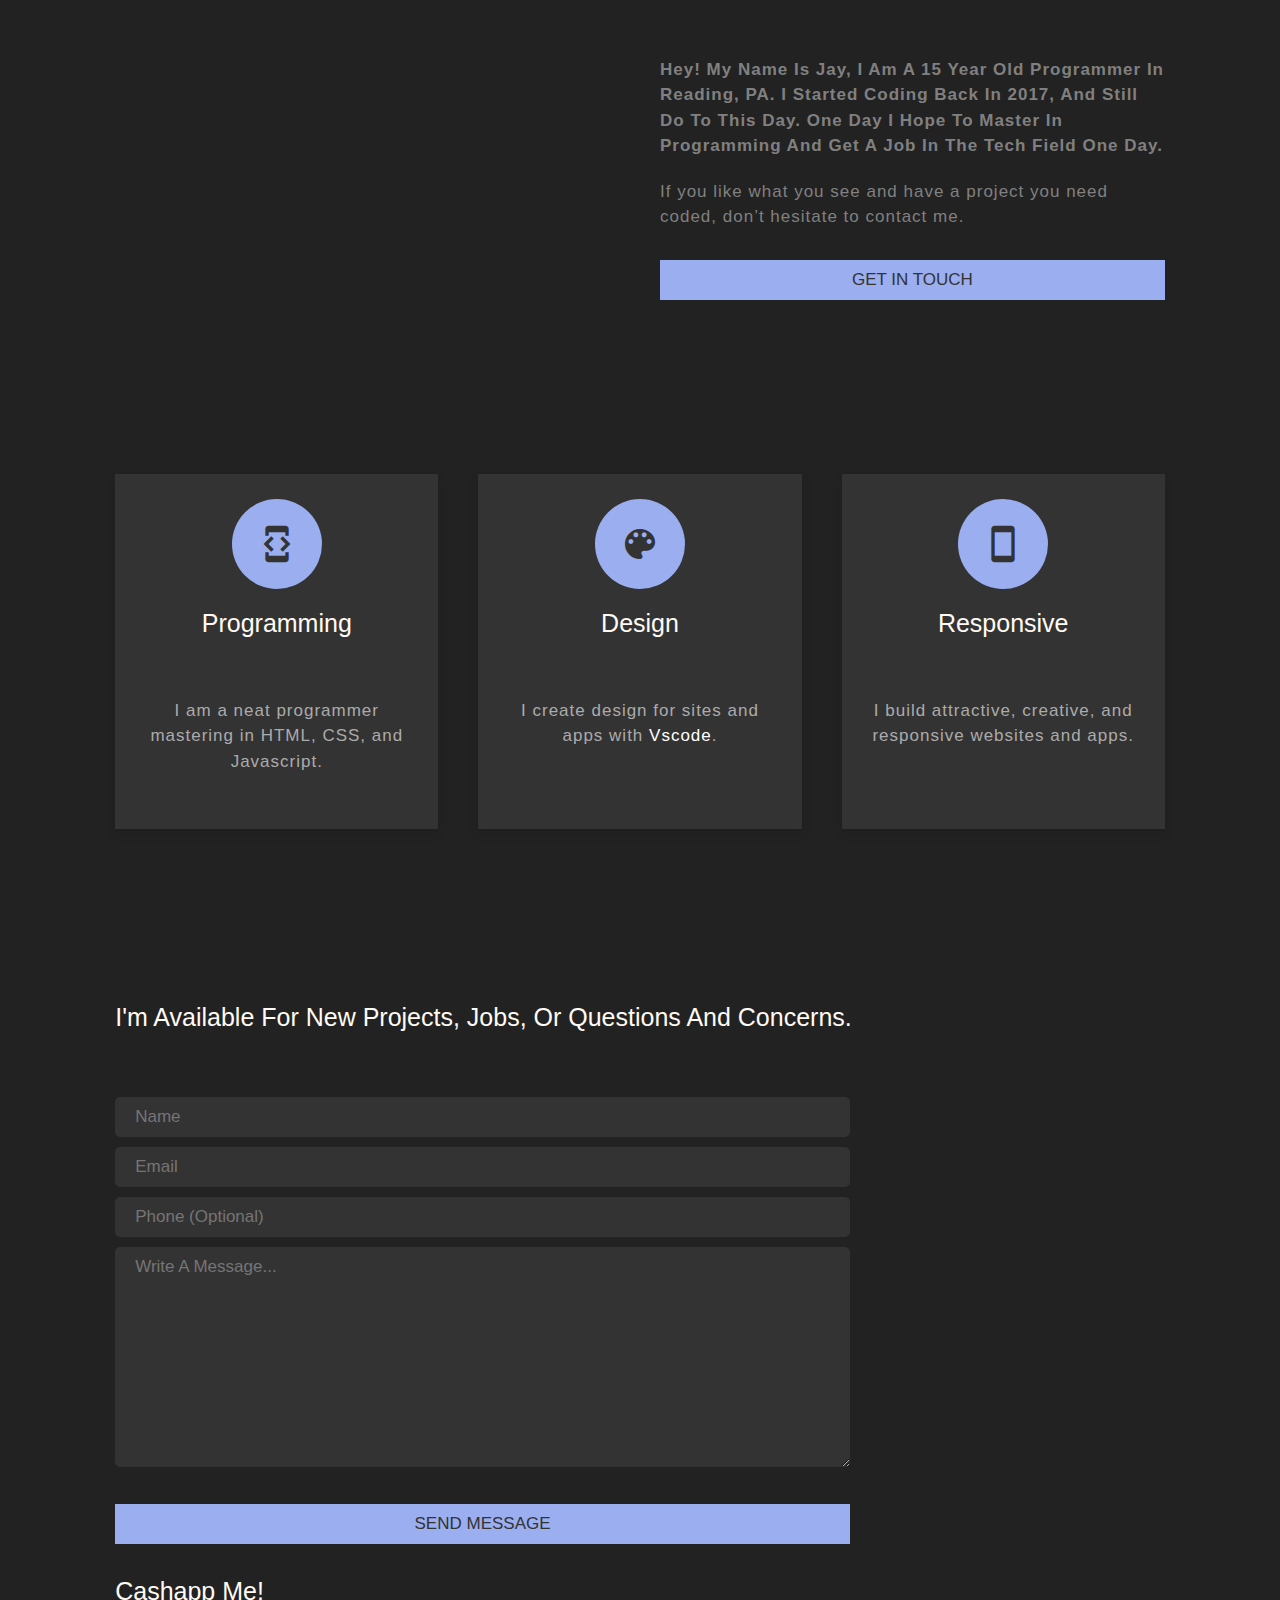
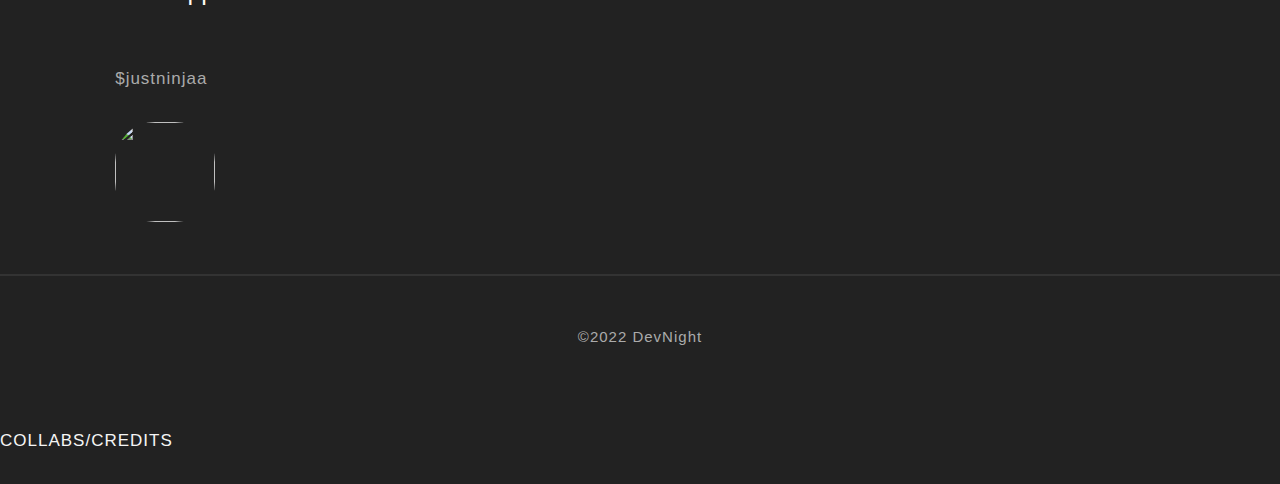
==== commit 56e3749b: "Update index.html" ====
--- a/index.html
+++ b/index.html
@@ -4,8 +4,7 @@
    <title>Jay's Portfolio</title>
    <meta property="og:title" content="Jay's Portfolio" />
    <script>
-    alert("ALERT! NEW UPDATES! \n Signup now required to access elements such as emulators and more.")
-   </script>
+alert('New updates! \n New live-chat widget on the bottom right corner. \n Increased size on top left buttons')   </script>
     <link
        rel="icon"
       href="https://cdn.glitch.global/c722e7ae-ccf3-4c73-a5c9-12c05c936f2a/1f6bf9da-9841-4bcf-aa79-4d00d2cba655.image.png?v=1669571249482"
@@ -26,7 +25,7 @@
     <link rel="preconnect" href="https://fonts.googleapis.com" />
     <link rel="preconnect" href="https://fonts.gstatic.com" crossorigin />
     <link
-      href="https://fonts.googleapis.com/css2?family=Poppins:wght@200;3q00;400;500;600&display=swap"
+      href="https://fonts.googleapis.com/css2?family=Righteous:wght@200;3q00;400;500;600&display=swap"
       rel="stylesheet"
     />
     <link
@@ -63,7 +62,7 @@
     <section class="home" id="home">
       <style>
         img {
-          border-radius: 50%;
+          border-radius: 40%;
         }
       </style>
       <img
@@ -98,8 +97,23 @@
                  </a>
                  <a href="account/signup.html"><h2 style="color:white">Signup</h2></a>
                  <a href="account/login.html"><h2 style="color:white">Login</h2></a>
+       
+                 <!--Start of Tawk.to Script-->
+<script type="text/javascript">
+var Tawk_API=Tawk_API||{}, Tawk_LoadStart=new Date();
+(function(){
+var s1=document.createElement("script"),s0=document.getElementsByTagName("script")[0];
+s1.async=true;
+s1.src='https://embed.tawk.to/6466a42ead80445890edcaa5/1h0of2m0t';
+s1.charset='UTF-8';
+s1.setAttribute('crossorigin','*');
+s0.parentNode.insertBefore(s1,s0);
+})();
+</script>
+<!--End of Tawk.to Script-->
                  <script src='https://cdn.jsdelivr.net/npm/@widgetbot/crate@3' async defer>
     new Crate({
+        location: ['bottom', 'left'],
         server: '1102897531064688672', // devnight.tech
         channel: '1102897532809515041' // #info
     })
@@ -216,7 +230,7 @@
         <div class="box">
           <i class="icon material-icons"> developer_mode </i>
           <h2>Programming</h2>
-          <p>I am a neat programmer mastering in HTML, CSS3, and JAVASCRIPT</p>
+          <p>I am a neat programmer mastering in HTML, CSS, and Javascript.</p>
         </div>
         <div class="box">
           <i class="icon material-icons"> palette </i>
@@ -238,10 +252,10 @@
       </h3>
       <div class="col-container">
         <div class="col">
-          <h2>i'm available for new projects</h2>
-          <input type="text" placeholder="your name..." />
-          <input type="email" placeholder="your email..." />
-          <input type="text" placeholder="your phone..." />
+          <h2>I'm available for new projects, jobs, or questions and concerns.</h2>
+          <input type="text" placeholder="Name" />
+          <input type="email" placeholder="email" />
+          <input type="text" placeholder="phone (optional)" />
           <textarea
             name=""
             placeholder="write a message..."
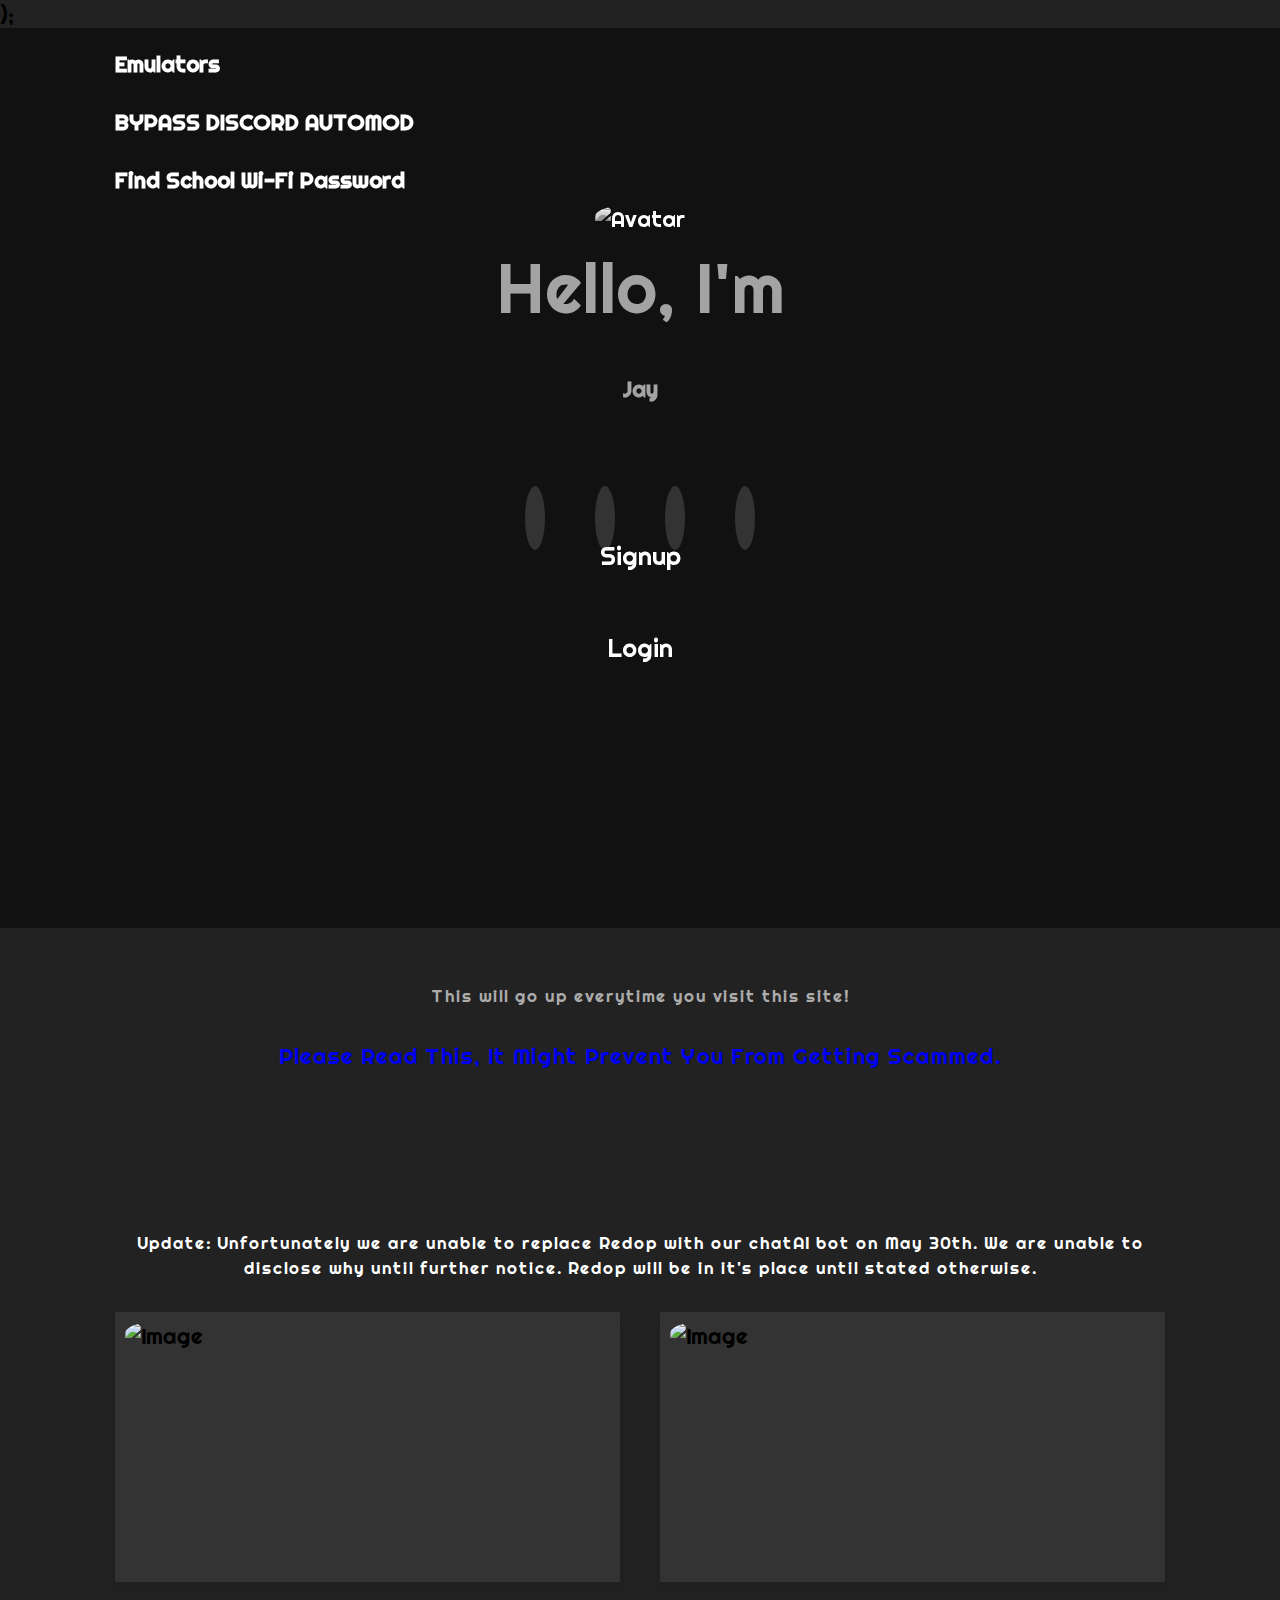
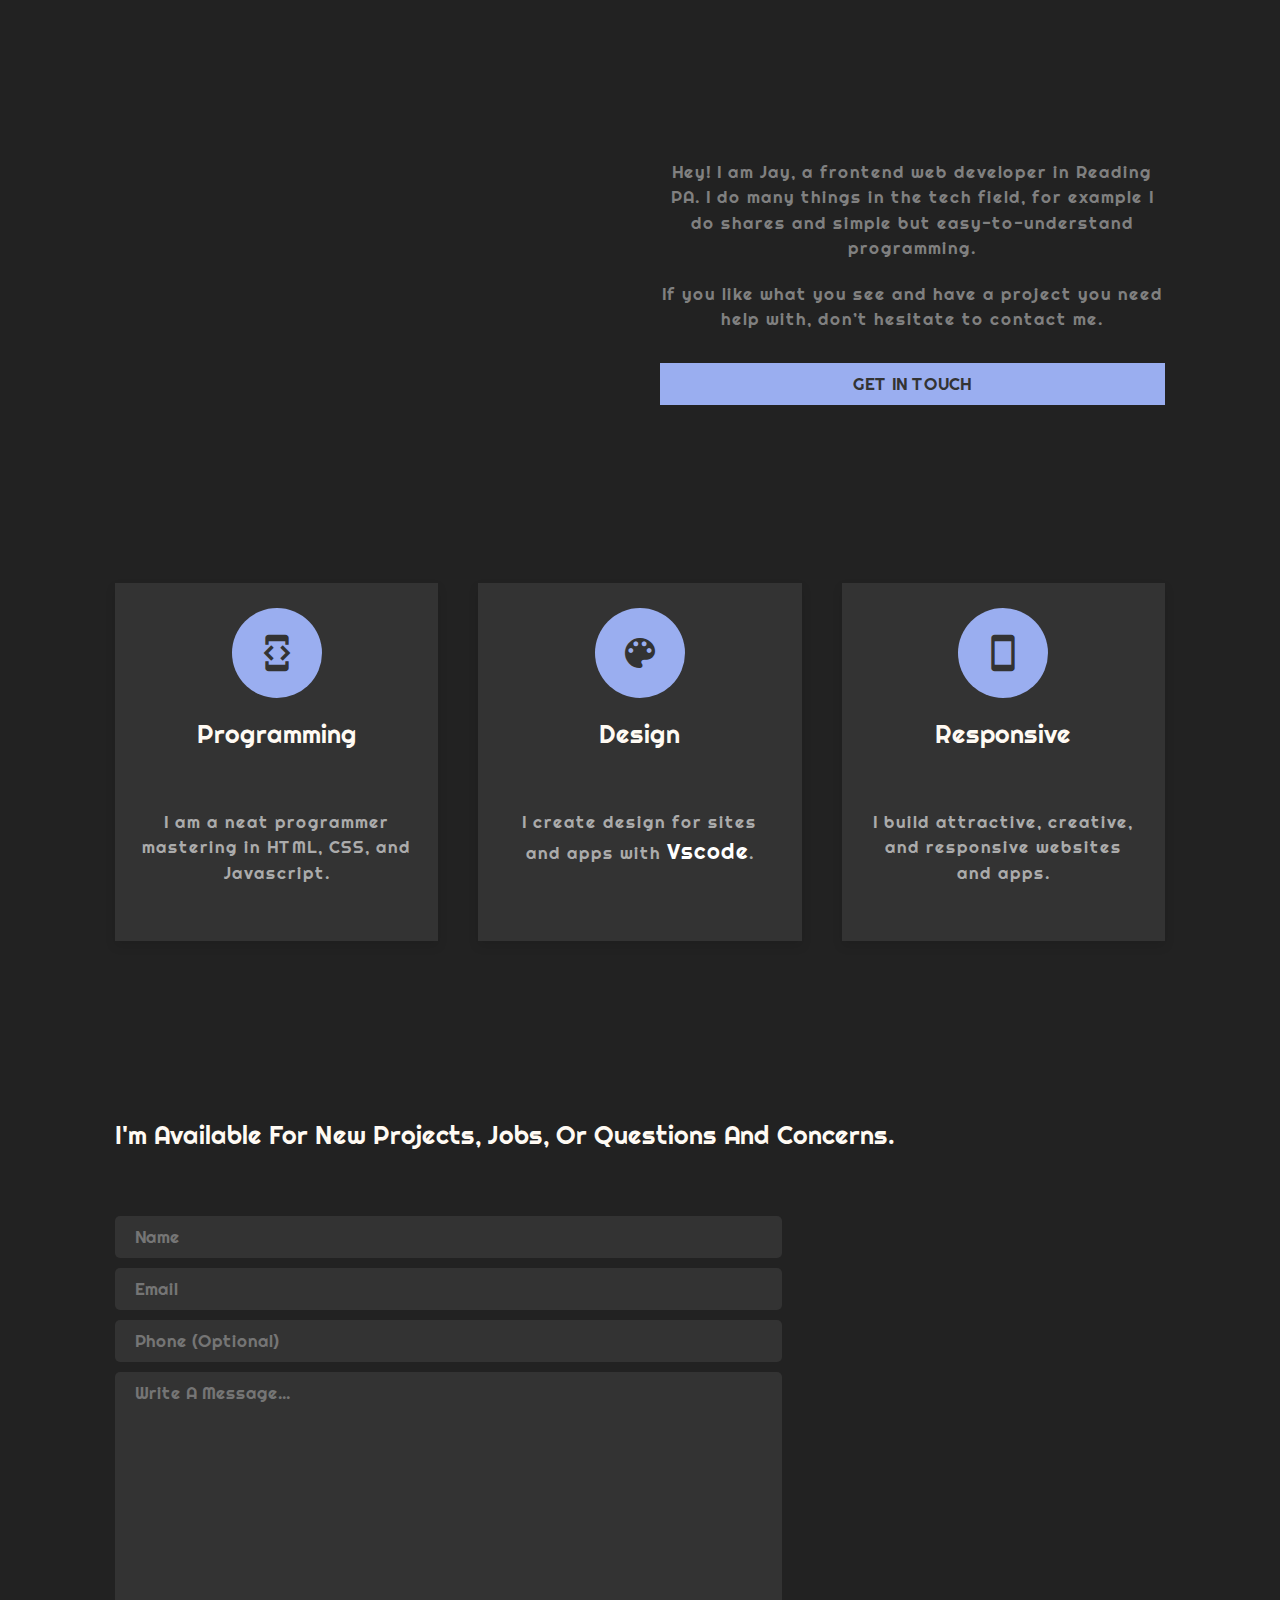
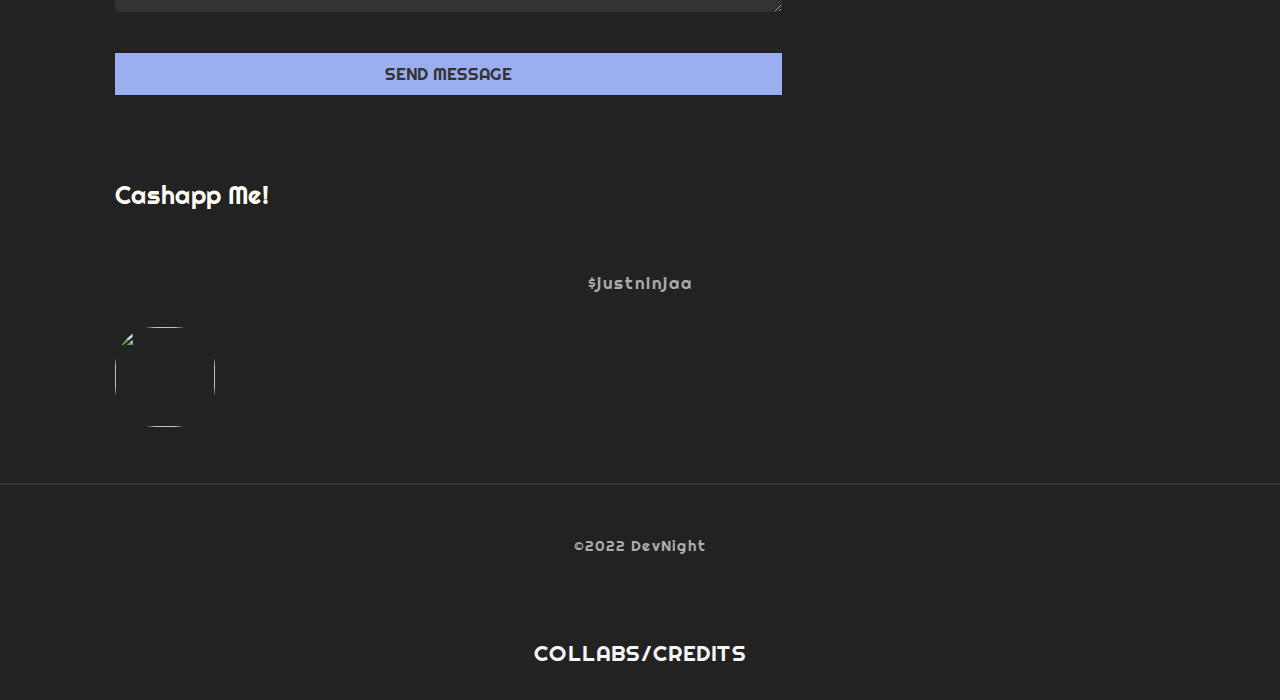
==== commit 954250ae: "Update index.html" ====
--- a/index.html
+++ b/index.html
@@ -92,7 +92,7 @@
             </a>
             <a href="https://discord.gg/uNBDW5jCzK"><ion-icon name="logo-discord"></ion-icon>
               </a>
-            <a href="https://www.snapchat.com/add/tremensly" target="_blank">
+            <a href="https://www.snapchat.com/add/devnight.tech" target="_blank">
               <ion-icon name="logo-snapchat"></ion-icon>
                  </a>
                  <a href="account/signup.html"><h2 style="color:white">Signup</h2></a>
@@ -141,8 +141,7 @@
         >my<span> work</span>
       </h3>
       <p style="color:white">
-        We are going to re-show Redop to this site on May 30th. Until then, a chatbot will be in its replace. 
-      </p>
+Update: Unfortunately we are unable to replace Redop with our chatAI bot on May 30th. We are unable to disclose why until further notice. Redop will be in it's place until stated otherwise.      </p>
       <div class="works-container">
         <div class="works-box">
           <div class="box-image">
@@ -208,10 +207,9 @@
             >about <span> me</span>
           </h3>
           <p style="color:grey" class="about-text">
-        <b>    Hey! My name is Jay, I am a 15 year old programmer in Reading, PA. I started coding back in 2017, and still do to this day. One day I hope to master in programming and get a job in the tech field one day.
-            </b></p>
+Hey! I am Jay, a frontend web developer in Reading PA. I do many things in the tech field, for example I do shares and simple but easy-to-understand programming.         </b></p>
           <p style="color:grey" class="about-text">
-            If you like what you see and have a project you need coded, don’t
+            If you like what you see and have a project you need help with, don’t
             hesitate to contact me.
           </p>
           <a href="mailto:jaymakesvids@Protonmail.com" class="btn"
--- a/style.css
+++ b/style.css
@@ -1,5 +1,5 @@
 * {
-  font-family: 'Poppins', sans-serif;
+  font-family: 'Righteous', sans-serif; font-size: 22px;
   margin: 0;
   padding: 0;
   box-sizing: border-box;
@@ -90,6 +90,7 @@
   padding: 0 2rem;
   font-weight: 400;
   opacity: 0;
+  text-align: left
 }
 .nav-link:hover{
   text-transform: uppercase;
@@ -107,6 +108,7 @@
   padding: 2rem 9%;
 }
 .active .nav-link {
+  text-align: left;
   color: var(--light-gray);
 }
 .active .nav-link:hover{
@@ -273,6 +275,7 @@
   line-height: 1.5;
   text-transform: none;
   letter-spacing: 0.1rem;
+  text-align:center
 }
 .col-container {
 display: flex;
@@ -358,8 +361,9 @@
     transform: translateX(100%);
   }
   .header .nav-link {
+    display: inline-block;
     color: var(--light-gray);
-    margin: 0;
+    margin-left: 0;
     font-size: 2rem;
     margin: 4rem 0;
   }
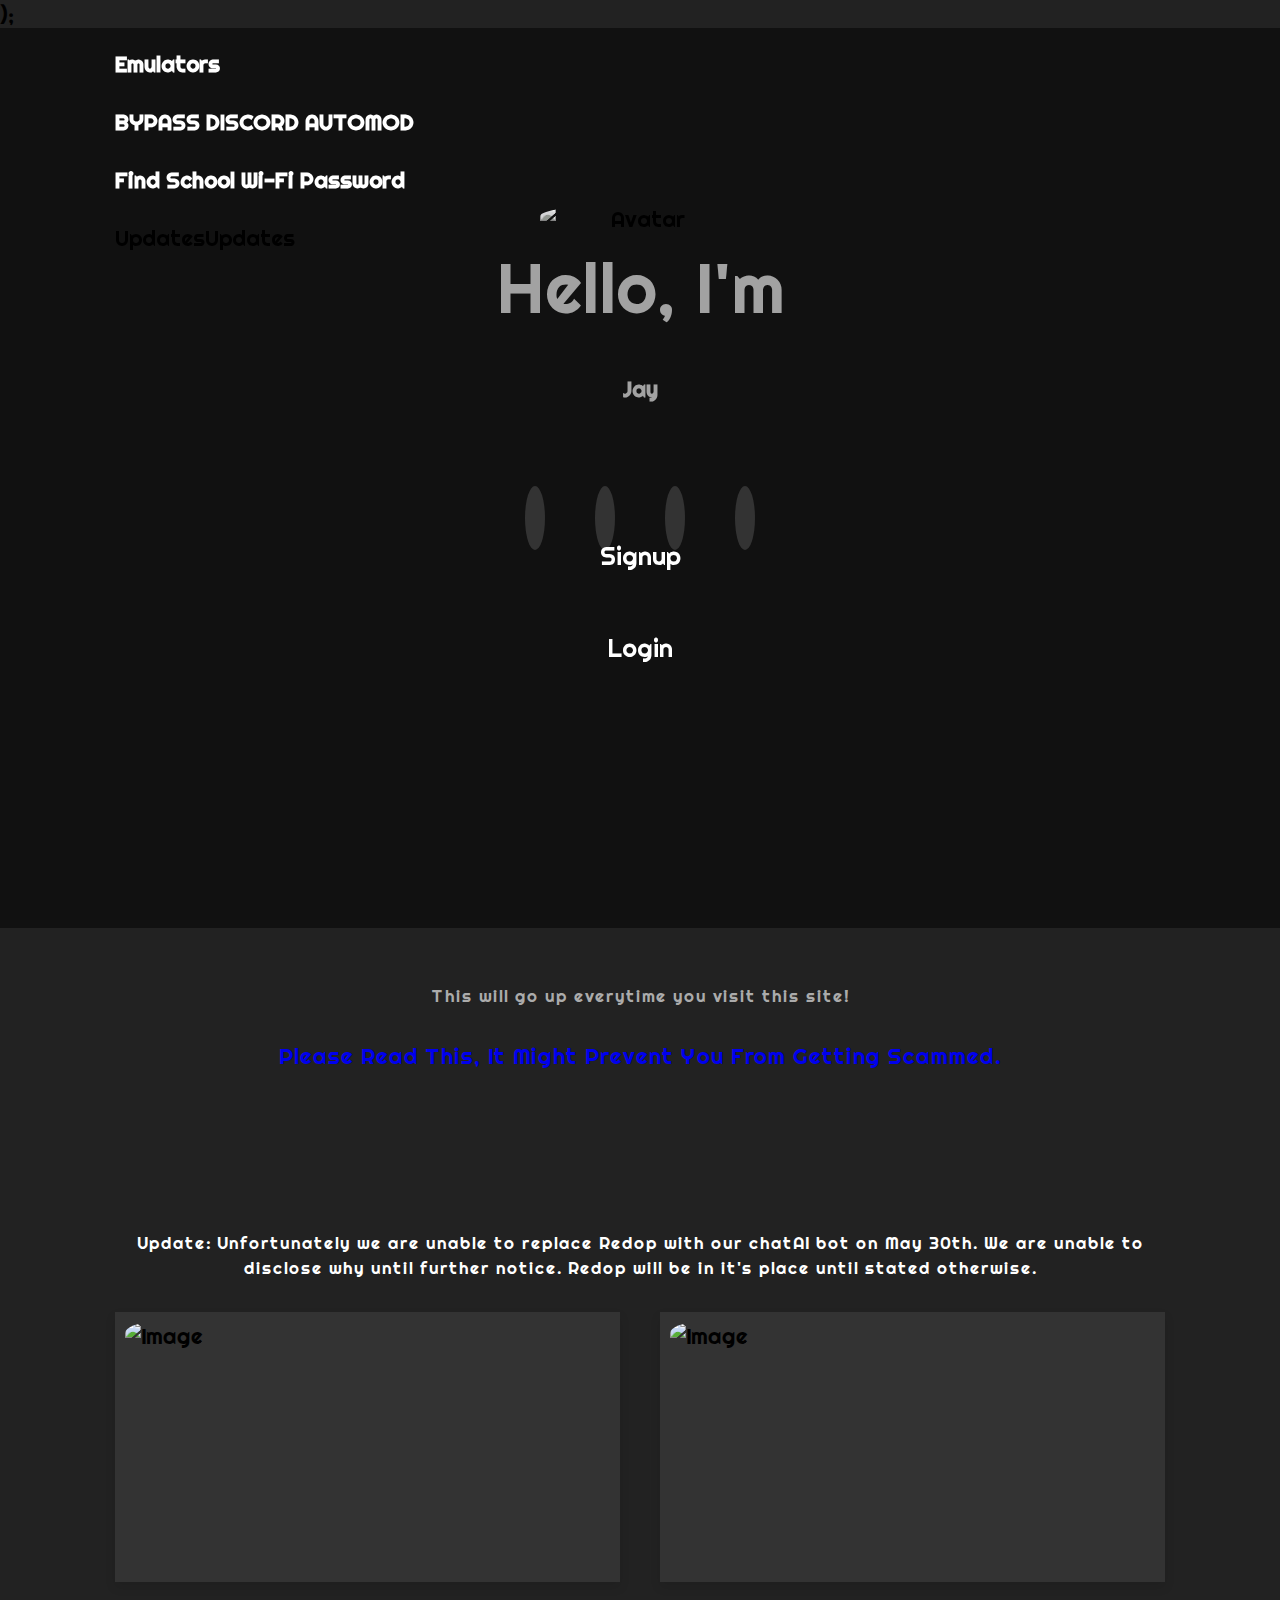
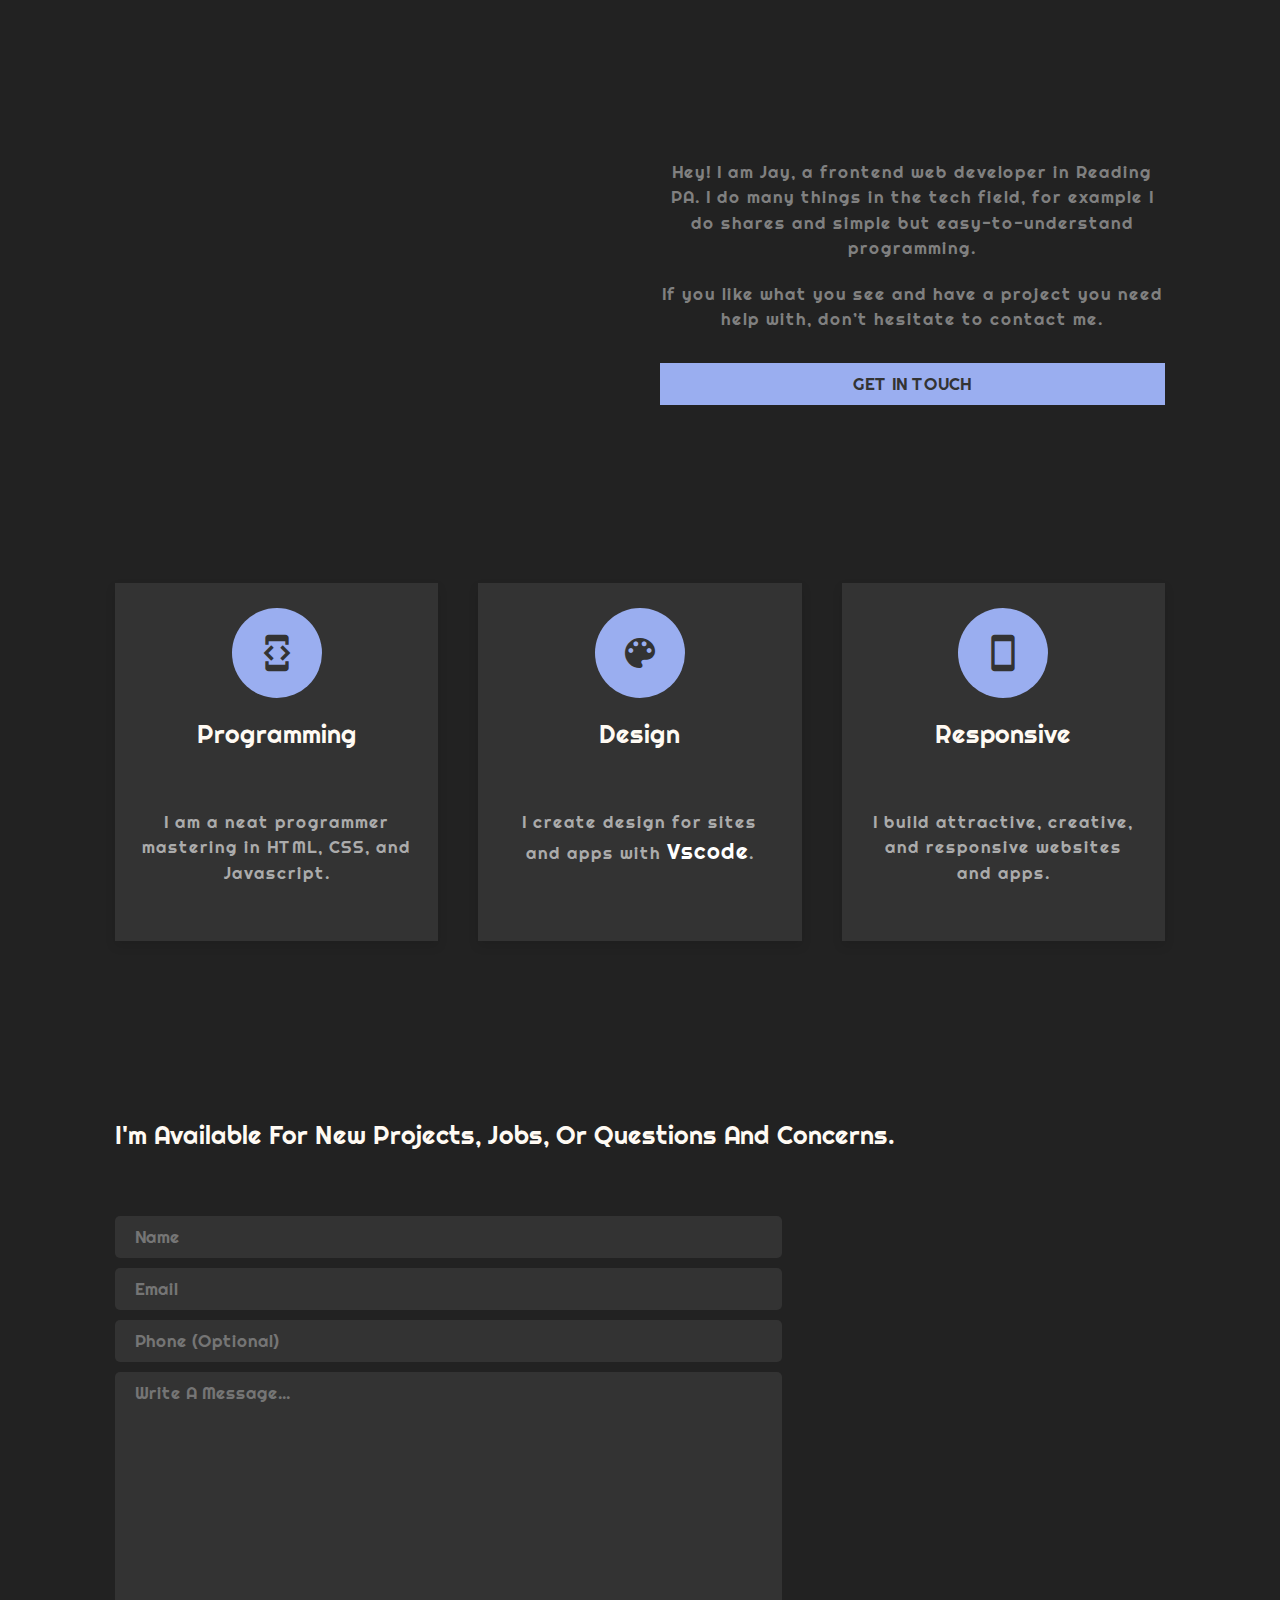
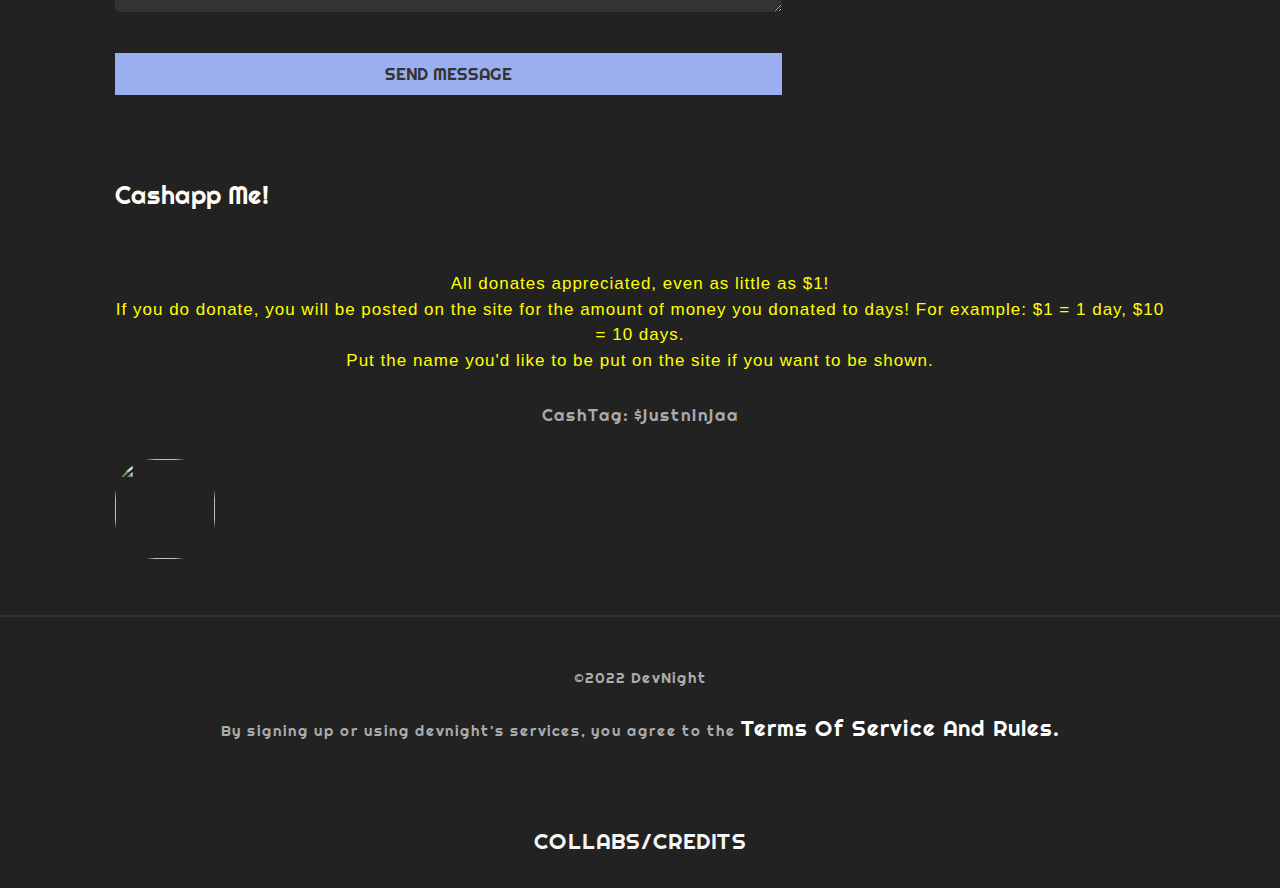
==== commit c7fe0fcb: "Update index.html" ====
--- a/index.html
+++ b/index.html
@@ -1,6 +1,20 @@
 <!DOCTYPE html>
 <html prefix="og: https://ogp.me/ns#" lang="en">
   <head>
+    <script type="text/javascript">
+      document.addEventListener("contextmenu", evt => evt.preventDefault(), false);
+      </script>
+      <script type="text/javascript">
+        // (B) PREVENT CLIPBOARD COPYING
+document.addEventListener("copy", evt => {
+  // (B1) CHANGE THE COPIED TEXT IF YOU WANT
+  evt.clipboardData.setData("text/plain", "Copying is not allowed on this webpage");
+ 
+  // (B2) PREVENT THE DEFAULT COPY ACTION
+  evt.preventDefault();
+}, false);
+      </script>
+      
    <title>Jay's Portfolio</title>
    <meta property="og:title" content="Jay's Portfolio" />
    <script>
@@ -57,6 +71,7 @@
         <a class="nav-link" href="#skills">_skills</a>
         <a class="nav-link" href="#contact">_contact</a>
           -->
+          <a>Updates</a>Updates
       </nav>
     </header>
     <section class="home" id="home">
@@ -69,6 +84,7 @@
         src="https://cdn.glitch.global/c722e7ae-ccf3-4c73-a5c9-12c05c936f2a/313838804_169733709067327_7425025645635944176_n.jpg?v=1670772449851"
         alt="Avatar"
         style="width: 200px"
+        draggable="false"
       />
  
       <h1 class="hero-text">
@@ -97,6 +113,7 @@
                  </a>
                  <a href="account/signup.html"><h2 style="color:white">Signup</h2></a>
                  <a href="account/login.html"><h2 style="color:white">Login</h2></a>
+                
        
                  <!--Start of Tawk.to Script-->
 <script type="text/javascript">
@@ -149,6 +166,7 @@
               class="cover"
               src="https://cdn.discordapp.com/attachments/1105885114988232805/1106919689831075840/image.png"
               alt="image"
+              draggable="false"
             />
             <div class="content">
               <span class="par">HTML5/CSS/JS</span>
@@ -168,6 +186,7 @@
               class="cover"
               src="https://cdn.glitch.global/b453025e-3464-48b5-bee5-e1dd292b8967/jays.png?v=1669477664671"
               alt="image"
+              draggable="false"
             />
             <div class="content">
               <span class="par">HTML5/CSS3/JS</span>
@@ -196,6 +215,7 @@
               class="myImage"
               src="https://cdn.glitch.global/0820786c-aed2-4128-a98f-0eb6d0258bdd/butterfly%202.png?v=1667205020911"
               alt="butterfly"
+              draggable="false"
             />
           </div>
         </div>
@@ -275,16 +295,19 @@
       <h2>
         Cashapp Me!
       </h2>
+      <p style="color:yellow; font-family: 'Segoe UI', Tahoma, Geneva, Verdana, sans-serif;">All donates appreciated, even as little as $1!
+        <br> If you do donate, you will be posted on the site for the amount of money you donated to days! For example: $1 = 1 day, $10 = 10 days.
+        <br> Put the name you'd like to be put on the site if you want to be shown.</p>
       <p>
-        $justninjaa
+       CashTag: $justninjaa
       </p>
-            <a href="https://cash.app/$justninjaa"><img src="https://cdn.glitch.global/c722e7ae-ccf3-4c73-a5c9-12c05c936f2a/th.png?v=1673103019710" width="100" height="100">
+            <a href="https://cash.app/$justninjaa"><img draggable="false" src="https://cdn.glitch.global/c722e7ae-ccf3-4c73-a5c9-12c05c936f2a/th.png?v=1673103019710" width="100" height="100">
       </a>
               </section>
     <section class="footer" id="footer">
       <p class="footer-text">
         ©2022 DevNight <br />
-       
+       <br> By signing up or using devnight's services, you agree to the <a href="tos.html" style="color:white">Terms of Service and Rules.</a>
       </p>
     </section>
 
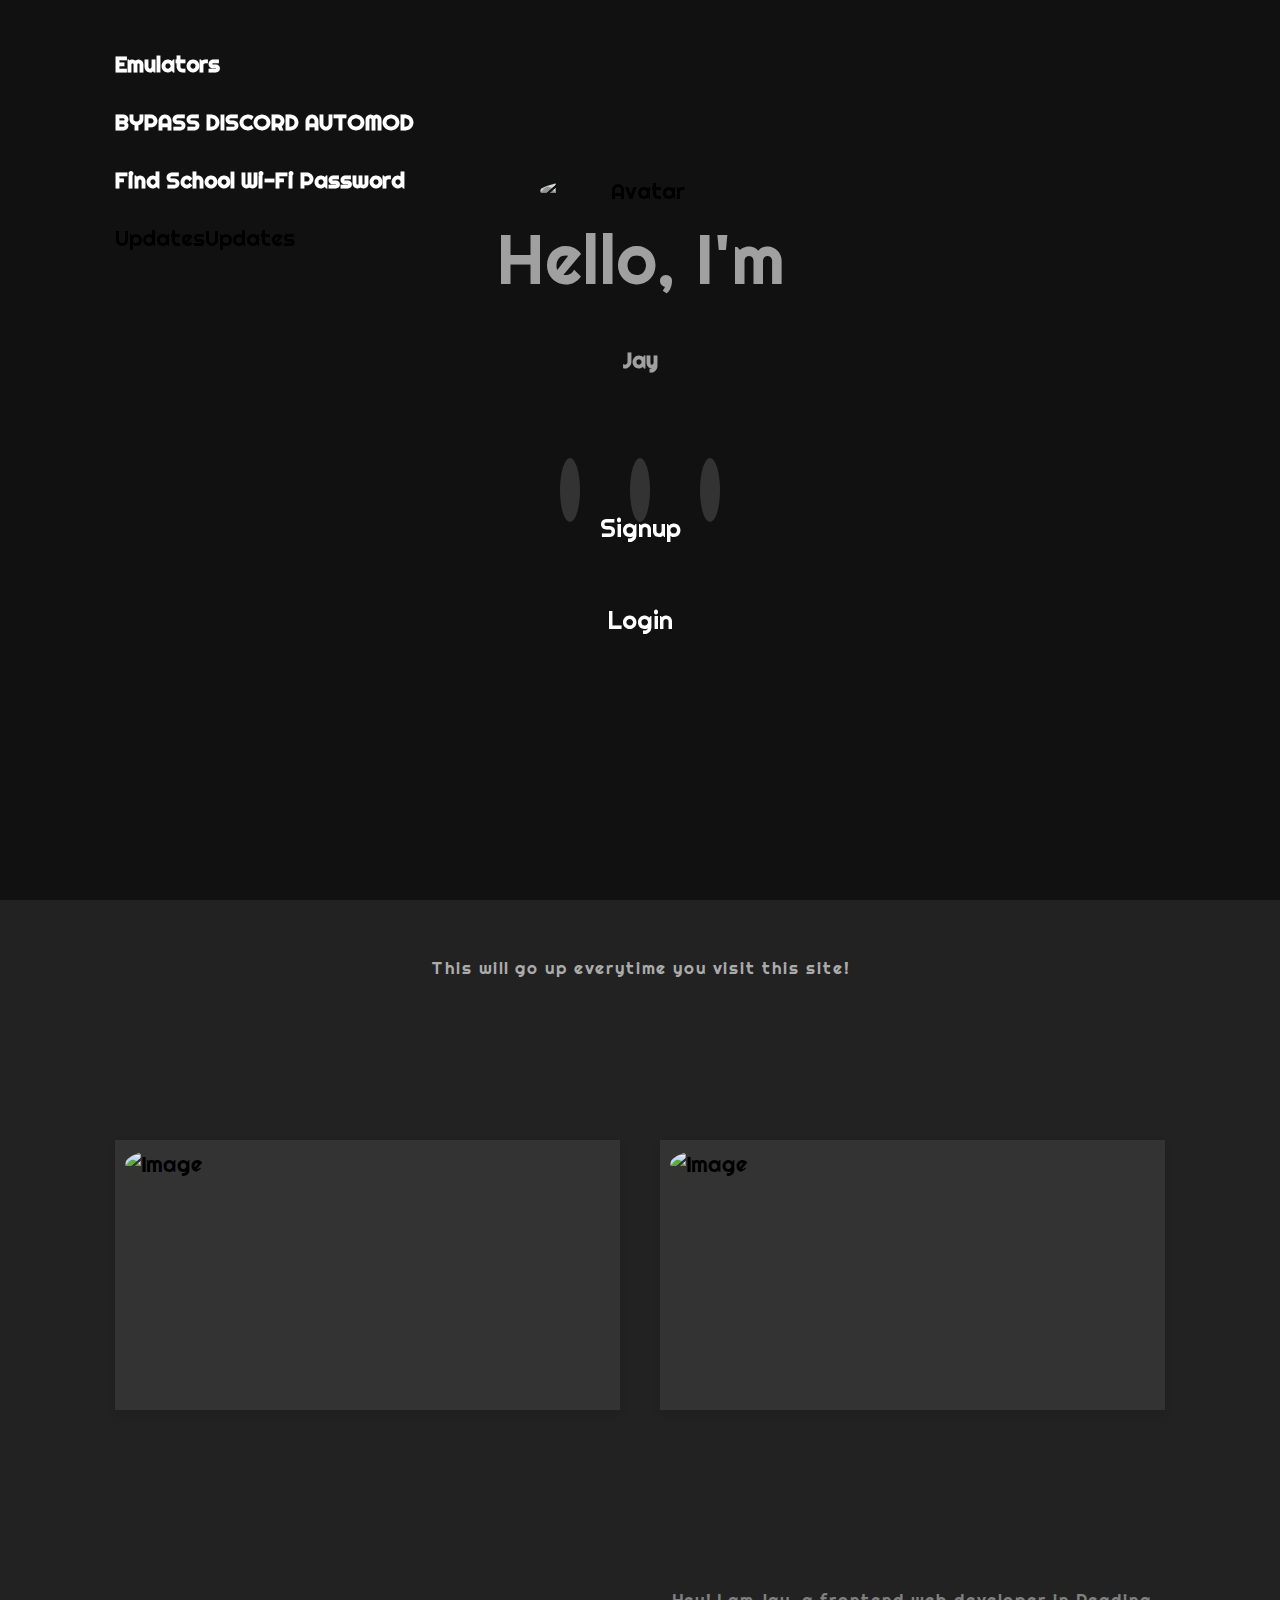
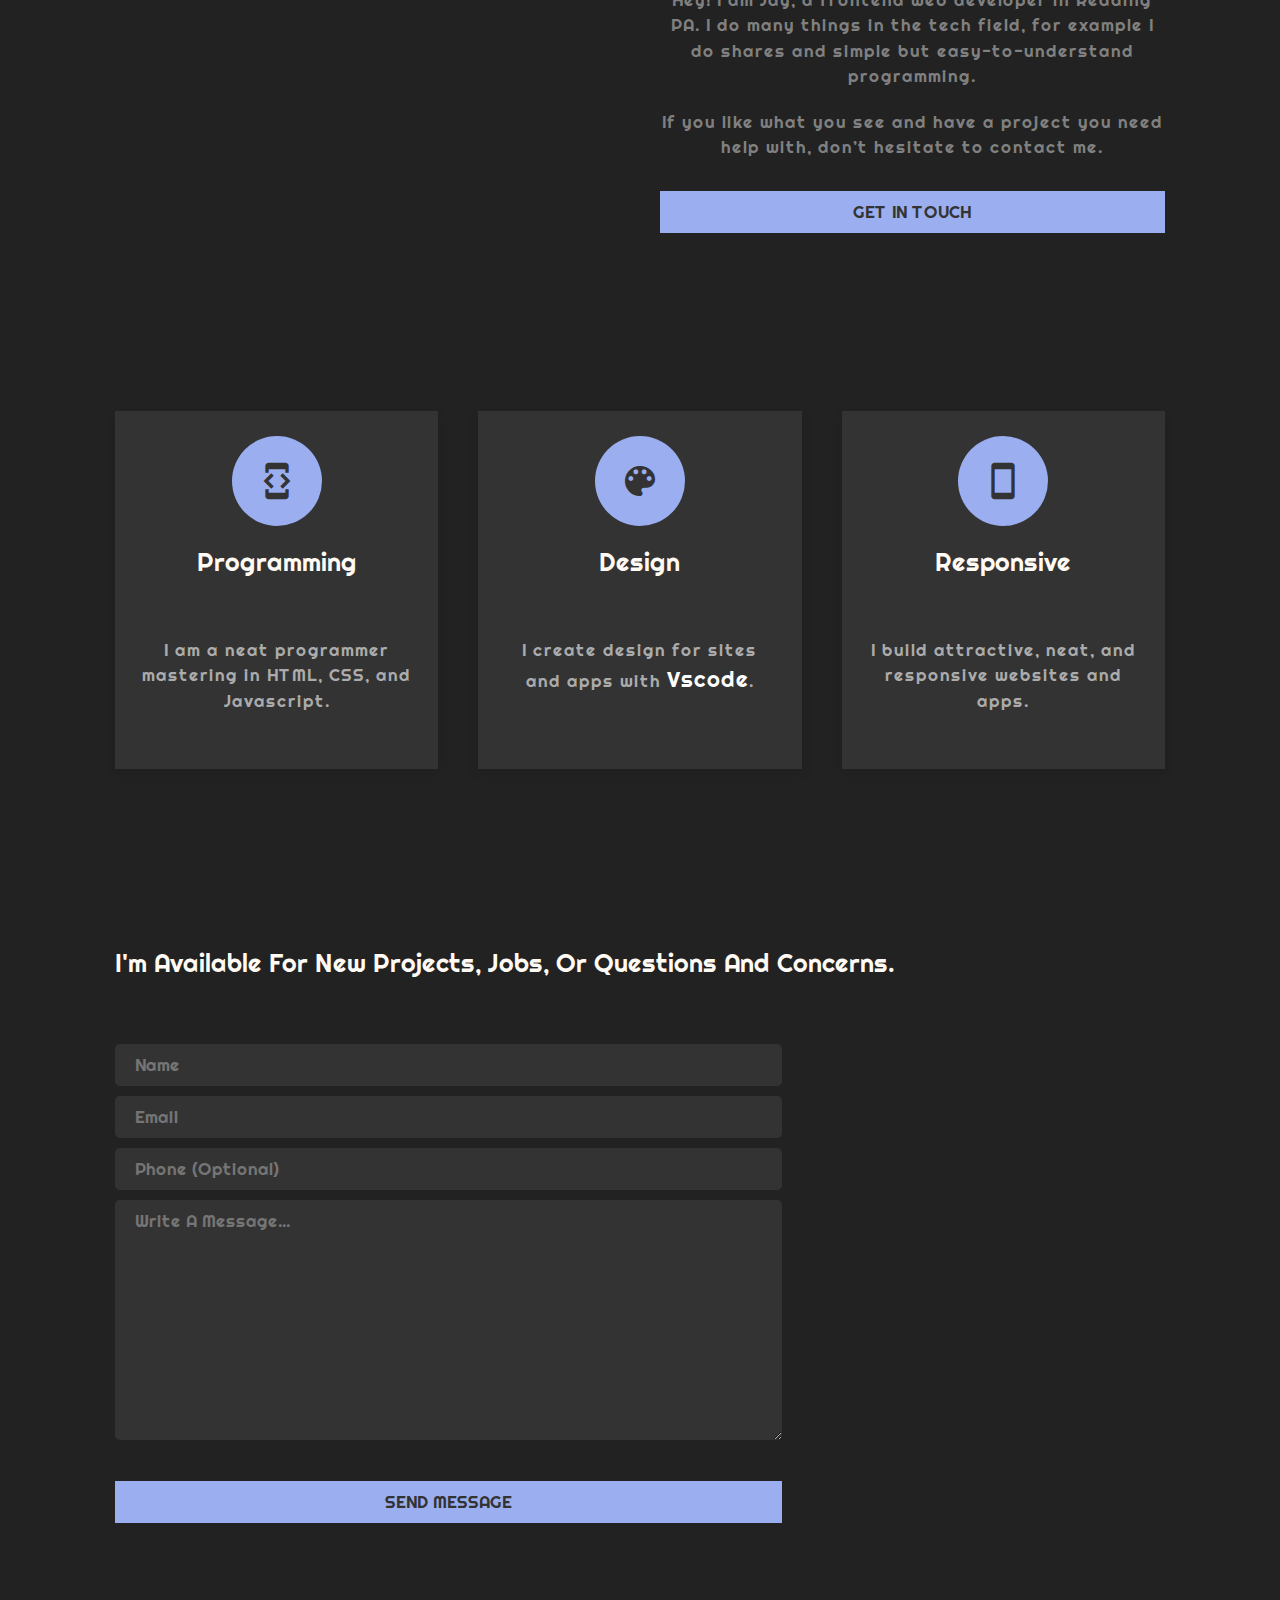
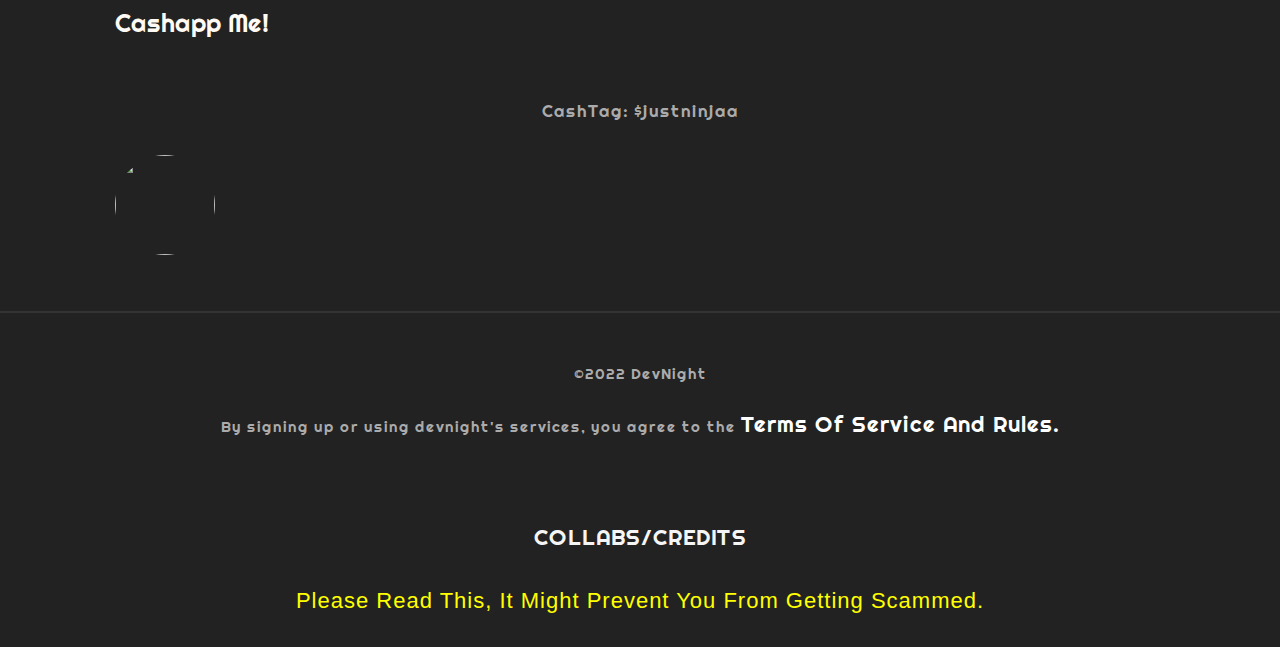
==== commit 3fccad12: "Update index.html" ====
--- a/index.html
+++ b/index.html
@@ -27,15 +27,8 @@
     <meta http-equiv="X-UA-Compatible" content="IE=edge" />
     <meta name="viewport" content="width=device-width, initial-scale=1.0" />
     <title>Jay's Portfolio </title>
-    <script>
-      setTimeout(
-      function(){
-         document.title="by jay!"
-      },
-      6000  // 6000 milliseconds = 6 seconds
-    </script>
-    
-    );
+  
+   
     <link rel="preconnect" href="https://fonts.googleapis.com" />
     <link rel="preconnect" href="https://fonts.gstatic.com" crossorigin />
     <link
@@ -77,7 +70,7 @@
     <section class="home" id="home">
       <style>
         img {
-          border-radius: 40%;
+          border-radius: 50%;
         }
       </style>
       <img
@@ -105,9 +98,9 @@
             </a>
             <a href="https://www.instagram.com/devnight.tech" target="_blank">
               <ion-icon name="logo-instagram"></ion-icon>
-            </a>
+           <!-- </a>
             <a href="https://discord.gg/uNBDW5jCzK"><ion-icon name="logo-discord"></ion-icon>
-              </a>
+              </a> --!>
             <a href="https://www.snapchat.com/add/devnight.tech" target="_blank">
               <ion-icon name="logo-snapchat"></ion-icon>
                  </a>
@@ -140,31 +133,24 @@
           </div>
         </div>
     </section>
-                                                                                                                                                                                                                                                                  <script type="text/javascript" src="//counter.websiteout.net/js/5/0/828/1"></script>
+                                                                                                                                                                                                                                                                  
+  <script type="text/javascript" src="//counter.websiteout.net/js/5/0/828/1"></script>
       <p>This will go up everytime you visit this site!</p>
  
-     <a href="/scamtactics.txt">
-      <p>
-        
-       <p>
-         
-        Please read this, it might prevent you from getting scammed.</a> </p>
-  </section>
+   
 
     <section class="works" id="works">
       <h3 class="heading">
         <span class="typed-cursor typed-cursor--blink" aria-hidden="true"
           >_</span
-        >my<span> work</span>
+        >my<span> Projects</span>
       </h3>
-      <p style="color:white">
-Update: Unfortunately we are unable to replace Redop with our chatAI bot on May 30th. We are unable to disclose why until further notice. Redop will be in it's place until stated otherwise.      </p>
       <div class="works-container">
         <div class="works-box">
           <div class="box-image">
             <img  
               class="cover"
-              src="https://cdn.discordapp.com/attachments/1105885114988232805/1106919689831075840/image.png"
+              src="https://cdn.glitch.global/07229ac1-9fc0-4c3d-a5d9-d9e720f866a7/a63dc559-b3b6-4227-903c-596b7b4a2b53.image.png?v=1694001355872"
               alt="image"
               draggable="false"
             />
@@ -226,9 +212,9 @@
               >_</span
             >about <span> me</span>
           </h3>
-          <p style="color:grey" class="about-text">
+          <p style="color:grey; font-family:Franklin Gothic Medium', 'Arial Narrow', Arial, sans-serif" class="about-text">
 Hey! I am Jay, a frontend web developer in Reading PA. I do many things in the tech field, for example I do shares and simple but easy-to-understand programming.         </b></p>
-          <p style="color:grey" class="about-text">
+          <p style="color:grey; font-family:Franklin Gothic Medium', 'Arial Narrow', Arial, sans-serif" class="about-text">
             If you like what you see and have a project you need help with, don’t
             hesitate to contact me.
           </p>
@@ -258,7 +244,7 @@
         <div class="box">
           <i class="icon material-icons"> smartphone </i>
           <h2>responsive</h2>
-          <p>I build attractive, creative, and responsive websites and apps.</p>
+          <p>I build attractive, neat, and responsive websites and apps.</p>
         </div>
       </div>
     </section>
@@ -295,9 +281,7 @@
       <h2>
         Cashapp Me!
       </h2>
-      <p style="color:yellow; font-family: 'Segoe UI', Tahoma, Geneva, Verdana, sans-serif;">All donates appreciated, even as little as $1!
-        <br> If you do donate, you will be posted on the site for the amount of money you donated to days! For example: $1 = 1 day, $10 = 10 days.
-        <br> Put the name you'd like to be put on the site if you want to be shown.</p>
+    
       <p>
        CashTag: $justninjaa
       </p>
@@ -312,6 +296,13 @@
     </section>
 
         <p style="color:white"><a style="color:whitesmoke" href="collabs.html">COLLABS/CREDITS</a> </p>
+        <a style="color:yellow; font-family:'Franklin Gothic Medium', 'Arial Narrow', Arial, sans-serif" href="/scamtactics.txt">
+      <p>
+        
+       <p>
+         
+        Please read this, it might prevent you from getting scammed.</a> </p>
+  </section>
         <script
       type="module"
       src="https://unpkg.com/ionicons@5.5.2/dist/ionicons/ionicons.esm.js"
